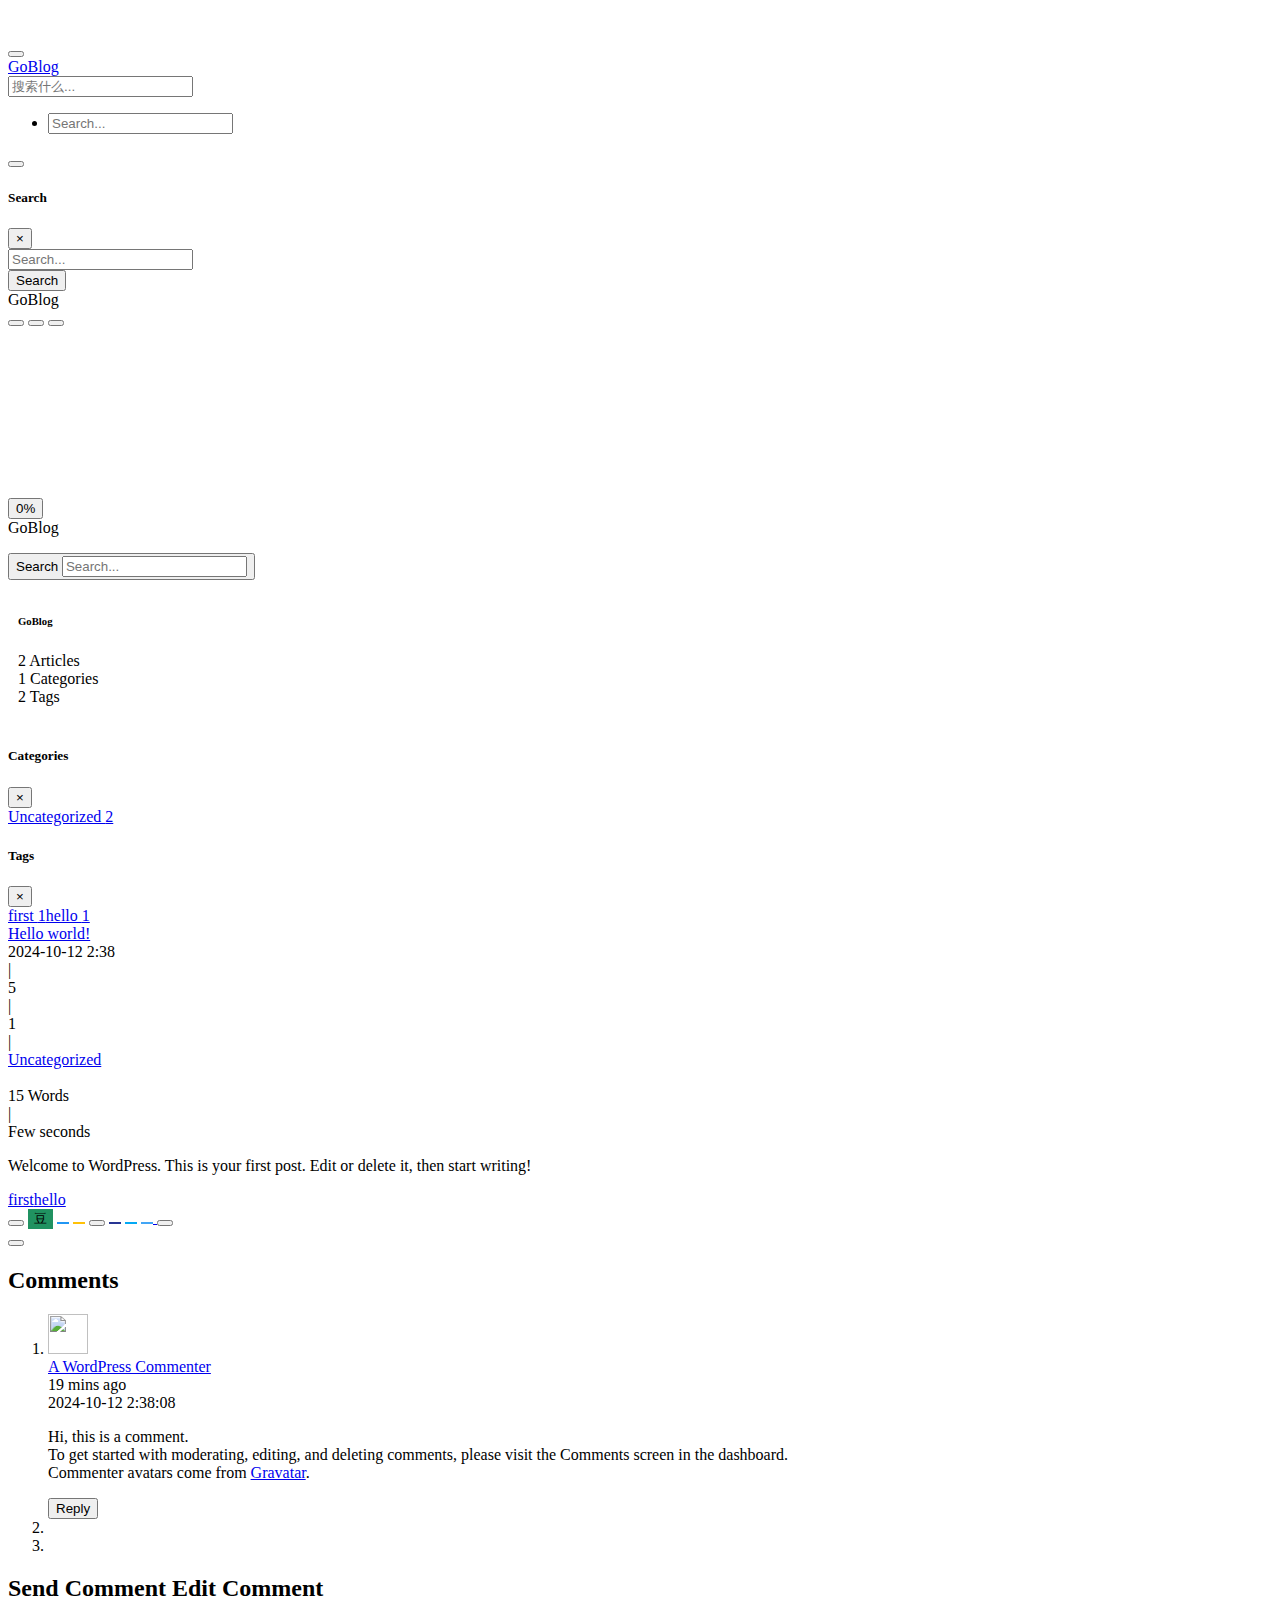
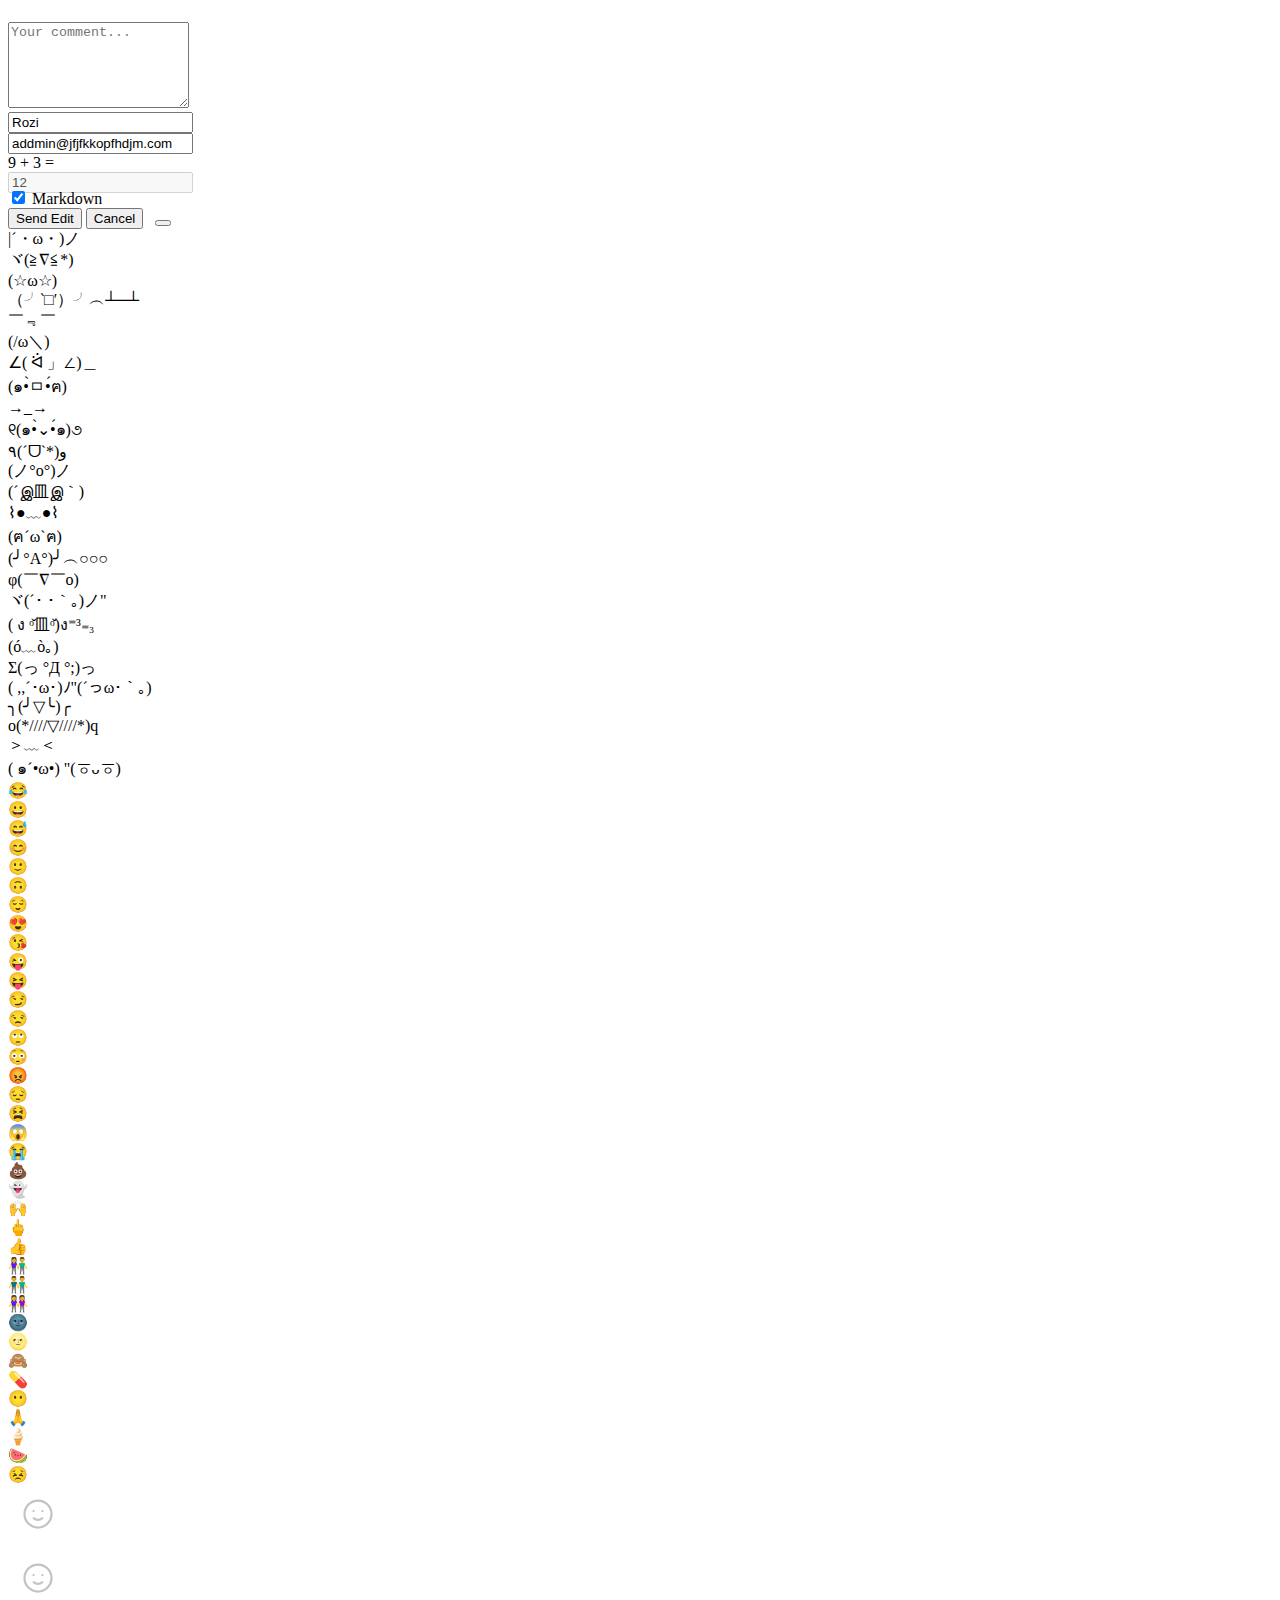
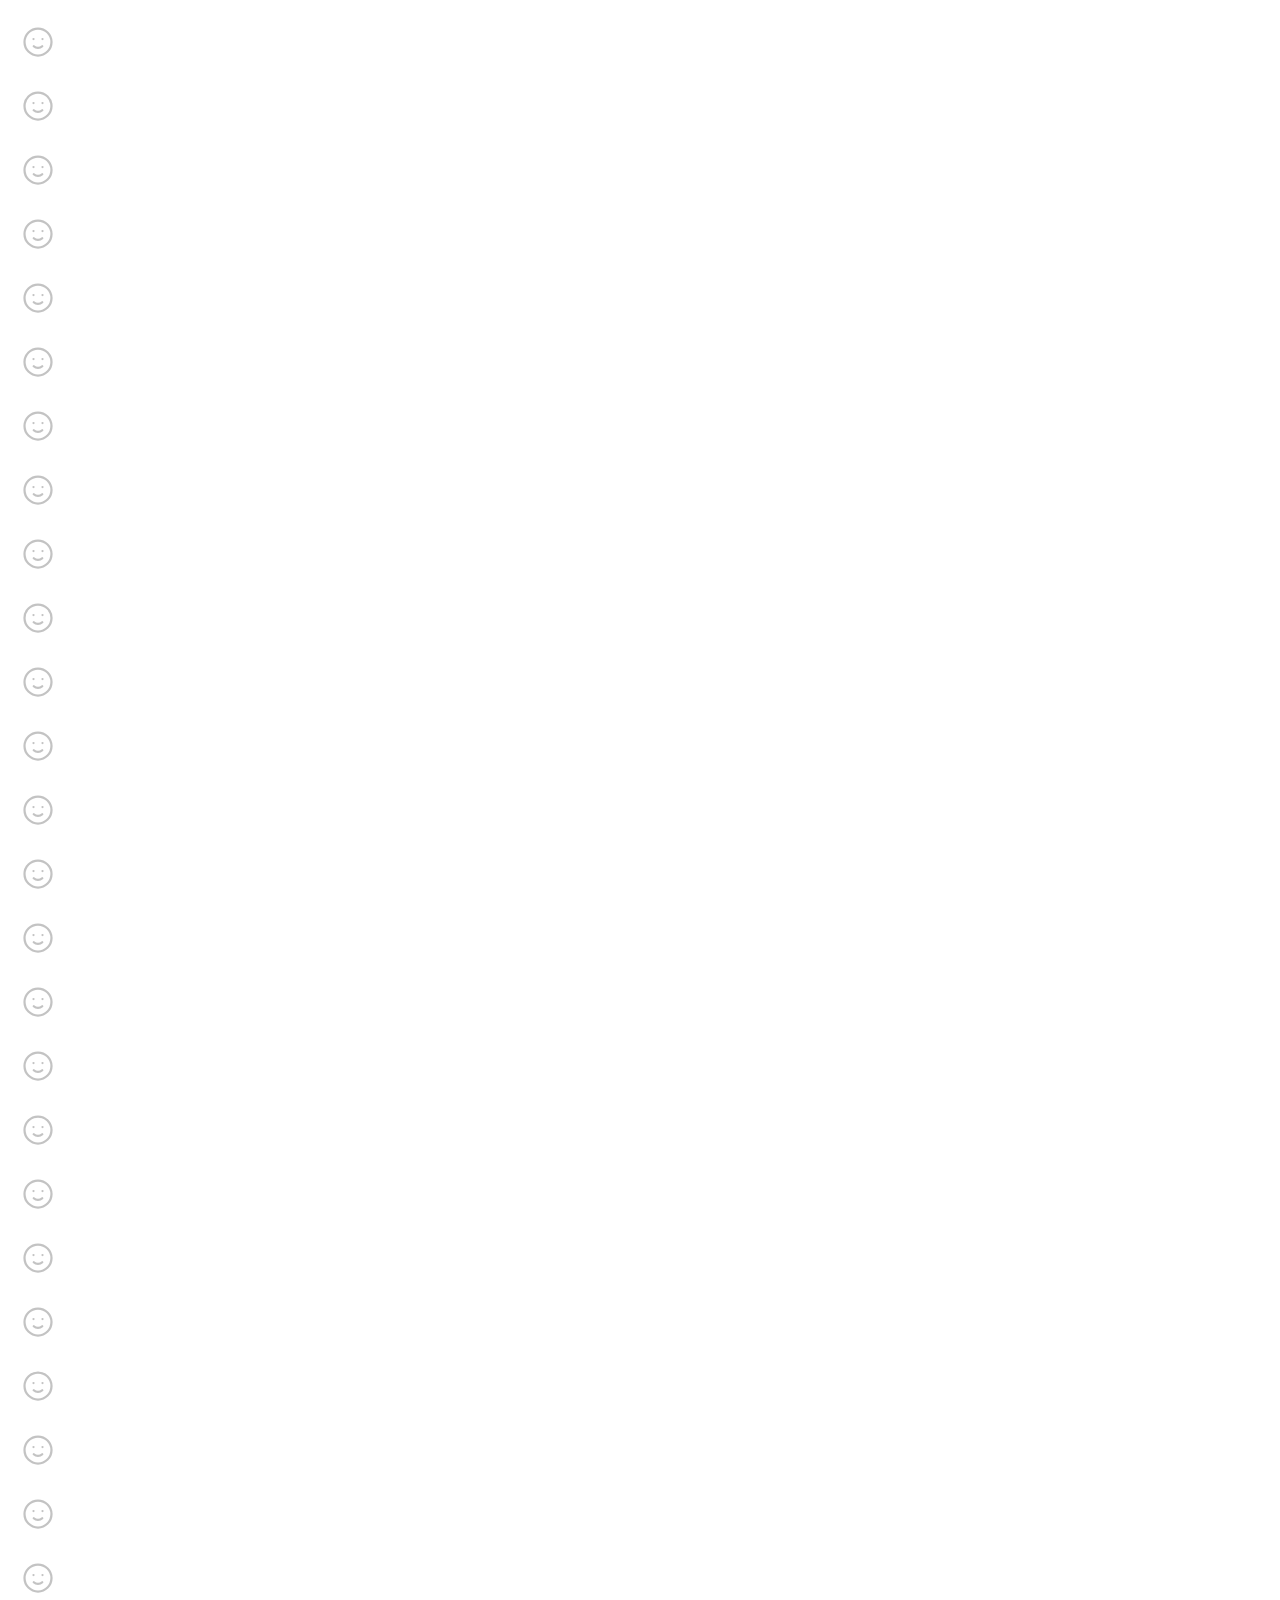
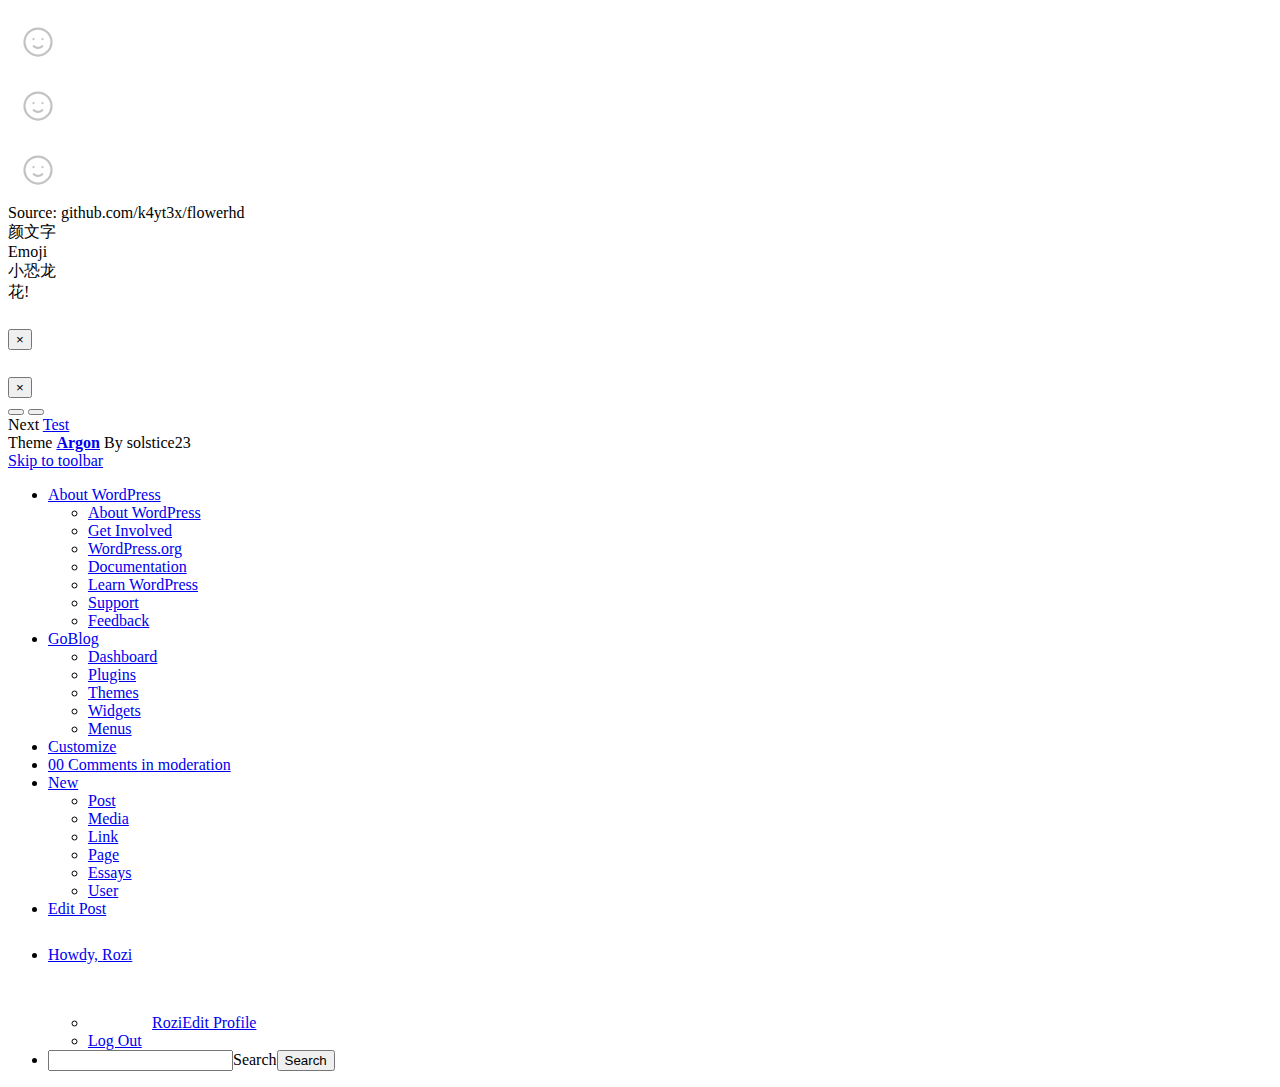
==== hello.html @ ce57e363 "Rename test.html to hello.html" ====
<!DOCTYPE html>
<html lang="en-US" class="no-js article-header-style-default ">
<head>
	<meta charset="UTF-8">
			<meta name="viewport" content="width=device-width, initial-scale=1, maximum-scale=1, user-scalable=no">
		<meta property="og:site_name" content="GoBlog">
	<meta property="og:title" content="Hello world! &#8211; GoBlog">
	<meta property="og:type" content="article">
	<meta property="og:url" content="http://localhost:8080/wordpress/2024/10/12/hello-world">
				<meta name="description" content="Welcome to WordPress. This is your first post. Edit or delete it, then start writing!">
			<meta property="og:description" content="Welcome to WordPress. This is your first post. Edit or delete it, then start writing!">
	
				<meta name="keywords" content="first,hello">
	
	
	<meta name="theme-color" content="#5e72e4">
	<meta name="theme-color-rgb" content="94,114,228">
	<meta name="theme-color-origin" content="#5e72e4">
	<meta name="argon-enable-custom-theme-color" content="true">


	<meta name="theme-card-radius" content="4">
	<meta name="theme-card-radius-origin" content="4">

	<meta name="theme-version" content="1.3.5">

	<link rel="profile" href="http://gmpg.org/xfn/11">
		<link rel="pingback" href="http://localhost:8080/wordpress/xmlrpc.php">
			<title>Hello world! &#8211; GoBlog</title>
<meta name='robots' content='max-image-preview:large' />
<link rel='dns-prefetch' href='//fonts.googleapis.com' />
<link rel="alternate" type="application/rss+xml" title="GoBlog &raquo; Hello world! Comments Feed" href="http://localhost:8080/wordpress/index.php/2024/10/12/hello-world/feed/" />
<script type="text/javascript">
/* <![CDATA[ */
window._wpemojiSettings = {"baseUrl":"https:\/\/s.w.org\/images\/core\/emoji\/15.0.3\/72x72\/","ext":".png","svgUrl":"https:\/\/s.w.org\/images\/core\/emoji\/15.0.3\/svg\/","svgExt":".svg","source":{"concatemoji":"http:\/\/localhost:8080\/wordpress\/wp-includes\/js\/wp-emoji-release.min.js?ver=6.6.2"}};
/*! This file is auto-generated */
!function(i,n){var o,s,e;function c(e){try{var t={supportTests:e,timestamp:(new Date).valueOf()};sessionStorage.setItem(o,JSON.stringify(t))}catch(e){}}function p(e,t,n){e.clearRect(0,0,e.canvas.width,e.canvas.height),e.fillText(t,0,0);var t=new Uint32Array(e.getImageData(0,0,e.canvas.width,e.canvas.height).data),r=(e.clearRect(0,0,e.canvas.width,e.canvas.height),e.fillText(n,0,0),new Uint32Array(e.getImageData(0,0,e.canvas.width,e.canvas.height).data));return t.every(function(e,t){return e===r[t]})}function u(e,t,n){switch(t){case"flag":return n(e,"\ud83c\udff3\ufe0f\u200d\u26a7\ufe0f","\ud83c\udff3\ufe0f\u200b\u26a7\ufe0f")?!1:!n(e,"\ud83c\uddfa\ud83c\uddf3","\ud83c\uddfa\u200b\ud83c\uddf3")&&!n(e,"\ud83c\udff4\udb40\udc67\udb40\udc62\udb40\udc65\udb40\udc6e\udb40\udc67\udb40\udc7f","\ud83c\udff4\u200b\udb40\udc67\u200b\udb40\udc62\u200b\udb40\udc65\u200b\udb40\udc6e\u200b\udb40\udc67\u200b\udb40\udc7f");case"emoji":return!n(e,"\ud83d\udc26\u200d\u2b1b","\ud83d\udc26\u200b\u2b1b")}return!1}function f(e,t,n){var r="undefined"!=typeof WorkerGlobalScope&&self instanceof WorkerGlobalScope?new OffscreenCanvas(300,150):i.createElement("canvas"),a=r.getContext("2d",{willReadFrequently:!0}),o=(a.textBaseline="top",a.font="600 32px Arial",{});return e.forEach(function(e){o[e]=t(a,e,n)}),o}function t(e){var t=i.createElement("script");t.src=e,t.defer=!0,i.head.appendChild(t)}"undefined"!=typeof Promise&&(o="wpEmojiSettingsSupports",s=["flag","emoji"],n.supports={everything:!0,everythingExceptFlag:!0},e=new Promise(function(e){i.addEventListener("DOMContentLoaded",e,{once:!0})}),new Promise(function(t){var n=function(){try{var e=JSON.parse(sessionStorage.getItem(o));if("object"==typeof e&&"number"==typeof e.timestamp&&(new Date).valueOf()<e.timestamp+604800&&"object"==typeof e.supportTests)return e.supportTests}catch(e){}return null}();if(!n){if("undefined"!=typeof Worker&&"undefined"!=typeof OffscreenCanvas&&"undefined"!=typeof URL&&URL.createObjectURL&&"undefined"!=typeof Blob)try{var e="postMessage("+f.toString()+"("+[JSON.stringify(s),u.toString(),p.toString()].join(",")+"));",r=new Blob([e],{type:"text/javascript"}),a=new Worker(URL.createObjectURL(r),{name:"wpTestEmojiSupports"});return void(a.onmessage=function(e){c(n=e.data),a.terminate(),t(n)})}catch(e){}c(n=f(s,u,p))}t(n)}).then(function(e){for(var t in e)n.supports[t]=e[t],n.supports.everything=n.supports.everything&&n.supports[t],"flag"!==t&&(n.supports.everythingExceptFlag=n.supports.everythingExceptFlag&&n.supports[t]);n.supports.everythingExceptFlag=n.supports.everythingExceptFlag&&!n.supports.flag,n.DOMReady=!1,n.readyCallback=function(){n.DOMReady=!0}}).then(function(){return e}).then(function(){var e;n.supports.everything||(n.readyCallback(),(e=n.source||{}).concatemoji?t(e.concatemoji):e.wpemoji&&e.twemoji&&(t(e.twemoji),t(e.wpemoji)))}))}((window,document),window._wpemojiSettings);
/* ]]> */
</script>
<link rel='stylesheet' id='dashicons-css' href='http://localhost:8080/wordpress/wp-includes/css/dashicons.min.css?ver=6.6.2' type='text/css' media='all' />
<link rel='stylesheet' id='admin-bar-css' href='http://localhost:8080/wordpress/wp-includes/css/admin-bar.min.css?ver=6.6.2' type='text/css' media='all' />
<style id='admin-bar-inline-css' type='text/css'>

		@media screen { html { margin-top: 32px !important; } }
		@media screen and ( max-width: 782px ) { html { margin-top: 46px !important; } }
	
@media print { #wpadminbar { display:none; } }
</style>
<link rel='stylesheet' id='argon_css_merged-css' href='http://localhost:8080/wordpress/wp-content/themes/argon-theme-master/assets/argon_css_merged.css?ver=1.3.5' type='text/css' media='all' />
<link rel='stylesheet' id='style-css' href='http://localhost:8080/wordpress/wp-content/themes/argon-theme-master/style.css?ver=1.3.5' type='text/css' media='all' />
<link rel='stylesheet' id='googlefont-css' href='//fonts.googleapis.com/css?family=Open+Sans%3A300%2C400%2C600%2C700%7CNoto+Serif+SC%3A300%2C600&#038;display=swap&#038;ver=6.6.2' type='text/css' media='all' />
<style id='wp-emoji-styles-inline-css' type='text/css'>

	img.wp-smiley, img.emoji {
		display: inline !important;
		border: none !important;
		box-shadow: none !important;
		height: 1em !important;
		width: 1em !important;
		margin: 0 0.07em !important;
		vertical-align: -0.1em !important;
		background: none !important;
		padding: 0 !important;
	}
</style>
<link rel='stylesheet' id='wp-block-library-css' href='http://localhost:8080/wordpress/wp-includes/css/dist/block-library/style.min.css?ver=6.6.2' type='text/css' media='all' />
<style id='classic-theme-styles-inline-css' type='text/css'>
/*! This file is auto-generated */
.wp-block-button__link{color:#fff;background-color:#32373c;border-radius:9999px;box-shadow:none;text-decoration:none;padding:calc(.667em + 2px) calc(1.333em + 2px);font-size:1.125em}.wp-block-file__button{background:#32373c;color:#fff;text-decoration:none}
</style>
<style id='global-styles-inline-css' type='text/css'>
:root{--wp--preset--aspect-ratio--square: 1;--wp--preset--aspect-ratio--4-3: 4/3;--wp--preset--aspect-ratio--3-4: 3/4;--wp--preset--aspect-ratio--3-2: 3/2;--wp--preset--aspect-ratio--2-3: 2/3;--wp--preset--aspect-ratio--16-9: 16/9;--wp--preset--aspect-ratio--9-16: 9/16;--wp--preset--color--black: #000000;--wp--preset--color--cyan-bluish-gray: #abb8c3;--wp--preset--color--white: #ffffff;--wp--preset--color--pale-pink: #f78da7;--wp--preset--color--vivid-red: #cf2e2e;--wp--preset--color--luminous-vivid-orange: #ff6900;--wp--preset--color--luminous-vivid-amber: #fcb900;--wp--preset--color--light-green-cyan: #7bdcb5;--wp--preset--color--vivid-green-cyan: #00d084;--wp--preset--color--pale-cyan-blue: #8ed1fc;--wp--preset--color--vivid-cyan-blue: #0693e3;--wp--preset--color--vivid-purple: #9b51e0;--wp--preset--gradient--vivid-cyan-blue-to-vivid-purple: linear-gradient(135deg,rgba(6,147,227,1) 0%,rgb(155,81,224) 100%);--wp--preset--gradient--light-green-cyan-to-vivid-green-cyan: linear-gradient(135deg,rgb(122,220,180) 0%,rgb(0,208,130) 100%);--wp--preset--gradient--luminous-vivid-amber-to-luminous-vivid-orange: linear-gradient(135deg,rgba(252,185,0,1) 0%,rgba(255,105,0,1) 100%);--wp--preset--gradient--luminous-vivid-orange-to-vivid-red: linear-gradient(135deg,rgba(255,105,0,1) 0%,rgb(207,46,46) 100%);--wp--preset--gradient--very-light-gray-to-cyan-bluish-gray: linear-gradient(135deg,rgb(238,238,238) 0%,rgb(169,184,195) 100%);--wp--preset--gradient--cool-to-warm-spectrum: linear-gradient(135deg,rgb(74,234,220) 0%,rgb(151,120,209) 20%,rgb(207,42,186) 40%,rgb(238,44,130) 60%,rgb(251,105,98) 80%,rgb(254,248,76) 100%);--wp--preset--gradient--blush-light-purple: linear-gradient(135deg,rgb(255,206,236) 0%,rgb(152,150,240) 100%);--wp--preset--gradient--blush-bordeaux: linear-gradient(135deg,rgb(254,205,165) 0%,rgb(254,45,45) 50%,rgb(107,0,62) 100%);--wp--preset--gradient--luminous-dusk: linear-gradient(135deg,rgb(255,203,112) 0%,rgb(199,81,192) 50%,rgb(65,88,208) 100%);--wp--preset--gradient--pale-ocean: linear-gradient(135deg,rgb(255,245,203) 0%,rgb(182,227,212) 50%,rgb(51,167,181) 100%);--wp--preset--gradient--electric-grass: linear-gradient(135deg,rgb(202,248,128) 0%,rgb(113,206,126) 100%);--wp--preset--gradient--midnight: linear-gradient(135deg,rgb(2,3,129) 0%,rgb(40,116,252) 100%);--wp--preset--font-size--small: 13px;--wp--preset--font-size--medium: 20px;--wp--preset--font-size--large: 36px;--wp--preset--font-size--x-large: 42px;--wp--preset--spacing--20: 0.44rem;--wp--preset--spacing--30: 0.67rem;--wp--preset--spacing--40: 1rem;--wp--preset--spacing--50: 1.5rem;--wp--preset--spacing--60: 2.25rem;--wp--preset--spacing--70: 3.38rem;--wp--preset--spacing--80: 5.06rem;--wp--preset--shadow--natural: 6px 6px 9px rgba(0, 0, 0, 0.2);--wp--preset--shadow--deep: 12px 12px 50px rgba(0, 0, 0, 0.4);--wp--preset--shadow--sharp: 6px 6px 0px rgba(0, 0, 0, 0.2);--wp--preset--shadow--outlined: 6px 6px 0px -3px rgba(255, 255, 255, 1), 6px 6px rgba(0, 0, 0, 1);--wp--preset--shadow--crisp: 6px 6px 0px rgba(0, 0, 0, 1);}:where(.is-layout-flex){gap: 0.5em;}:where(.is-layout-grid){gap: 0.5em;}body .is-layout-flex{display: flex;}.is-layout-flex{flex-wrap: wrap;align-items: center;}.is-layout-flex > :is(*, div){margin: 0;}body .is-layout-grid{display: grid;}.is-layout-grid > :is(*, div){margin: 0;}:where(.wp-block-columns.is-layout-flex){gap: 2em;}:where(.wp-block-columns.is-layout-grid){gap: 2em;}:where(.wp-block-post-template.is-layout-flex){gap: 1.25em;}:where(.wp-block-post-template.is-layout-grid){gap: 1.25em;}.has-black-color{color: var(--wp--preset--color--black) !important;}.has-cyan-bluish-gray-color{color: var(--wp--preset--color--cyan-bluish-gray) !important;}.has-white-color{color: var(--wp--preset--color--white) !important;}.has-pale-pink-color{color: var(--wp--preset--color--pale-pink) !important;}.has-vivid-red-color{color: var(--wp--preset--color--vivid-red) !important;}.has-luminous-vivid-orange-color{color: var(--wp--preset--color--luminous-vivid-orange) !important;}.has-luminous-vivid-amber-color{color: var(--wp--preset--color--luminous-vivid-amber) !important;}.has-light-green-cyan-color{color: var(--wp--preset--color--light-green-cyan) !important;}.has-vivid-green-cyan-color{color: var(--wp--preset--color--vivid-green-cyan) !important;}.has-pale-cyan-blue-color{color: var(--wp--preset--color--pale-cyan-blue) !important;}.has-vivid-cyan-blue-color{color: var(--wp--preset--color--vivid-cyan-blue) !important;}.has-vivid-purple-color{color: var(--wp--preset--color--vivid-purple) !important;}.has-black-background-color{background-color: var(--wp--preset--color--black) !important;}.has-cyan-bluish-gray-background-color{background-color: var(--wp--preset--color--cyan-bluish-gray) !important;}.has-white-background-color{background-color: var(--wp--preset--color--white) !important;}.has-pale-pink-background-color{background-color: var(--wp--preset--color--pale-pink) !important;}.has-vivid-red-background-color{background-color: var(--wp--preset--color--vivid-red) !important;}.has-luminous-vivid-orange-background-color{background-color: var(--wp--preset--color--luminous-vivid-orange) !important;}.has-luminous-vivid-amber-background-color{background-color: var(--wp--preset--color--luminous-vivid-amber) !important;}.has-light-green-cyan-background-color{background-color: var(--wp--preset--color--light-green-cyan) !important;}.has-vivid-green-cyan-background-color{background-color: var(--wp--preset--color--vivid-green-cyan) !important;}.has-pale-cyan-blue-background-color{background-color: var(--wp--preset--color--pale-cyan-blue) !important;}.has-vivid-cyan-blue-background-color{background-color: var(--wp--preset--color--vivid-cyan-blue) !important;}.has-vivid-purple-background-color{background-color: var(--wp--preset--color--vivid-purple) !important;}.has-black-border-color{border-color: var(--wp--preset--color--black) !important;}.has-cyan-bluish-gray-border-color{border-color: var(--wp--preset--color--cyan-bluish-gray) !important;}.has-white-border-color{border-color: var(--wp--preset--color--white) !important;}.has-pale-pink-border-color{border-color: var(--wp--preset--color--pale-pink) !important;}.has-vivid-red-border-color{border-color: var(--wp--preset--color--vivid-red) !important;}.has-luminous-vivid-orange-border-color{border-color: var(--wp--preset--color--luminous-vivid-orange) !important;}.has-luminous-vivid-amber-border-color{border-color: var(--wp--preset--color--luminous-vivid-amber) !important;}.has-light-green-cyan-border-color{border-color: var(--wp--preset--color--light-green-cyan) !important;}.has-vivid-green-cyan-border-color{border-color: var(--wp--preset--color--vivid-green-cyan) !important;}.has-pale-cyan-blue-border-color{border-color: var(--wp--preset--color--pale-cyan-blue) !important;}.has-vivid-cyan-blue-border-color{border-color: var(--wp--preset--color--vivid-cyan-blue) !important;}.has-vivid-purple-border-color{border-color: var(--wp--preset--color--vivid-purple) !important;}.has-vivid-cyan-blue-to-vivid-purple-gradient-background{background: var(--wp--preset--gradient--vivid-cyan-blue-to-vivid-purple) !important;}.has-light-green-cyan-to-vivid-green-cyan-gradient-background{background: var(--wp--preset--gradient--light-green-cyan-to-vivid-green-cyan) !important;}.has-luminous-vivid-amber-to-luminous-vivid-orange-gradient-background{background: var(--wp--preset--gradient--luminous-vivid-amber-to-luminous-vivid-orange) !important;}.has-luminous-vivid-orange-to-vivid-red-gradient-background{background: var(--wp--preset--gradient--luminous-vivid-orange-to-vivid-red) !important;}.has-very-light-gray-to-cyan-bluish-gray-gradient-background{background: var(--wp--preset--gradient--very-light-gray-to-cyan-bluish-gray) !important;}.has-cool-to-warm-spectrum-gradient-background{background: var(--wp--preset--gradient--cool-to-warm-spectrum) !important;}.has-blush-light-purple-gradient-background{background: var(--wp--preset--gradient--blush-light-purple) !important;}.has-blush-bordeaux-gradient-background{background: var(--wp--preset--gradient--blush-bordeaux) !important;}.has-luminous-dusk-gradient-background{background: var(--wp--preset--gradient--luminous-dusk) !important;}.has-pale-ocean-gradient-background{background: var(--wp--preset--gradient--pale-ocean) !important;}.has-electric-grass-gradient-background{background: var(--wp--preset--gradient--electric-grass) !important;}.has-midnight-gradient-background{background: var(--wp--preset--gradient--midnight) !important;}.has-small-font-size{font-size: var(--wp--preset--font-size--small) !important;}.has-medium-font-size{font-size: var(--wp--preset--font-size--medium) !important;}.has-large-font-size{font-size: var(--wp--preset--font-size--large) !important;}.has-x-large-font-size{font-size: var(--wp--preset--font-size--x-large) !important;}
:where(.wp-block-post-template.is-layout-flex){gap: 1.25em;}:where(.wp-block-post-template.is-layout-grid){gap: 1.25em;}
:where(.wp-block-columns.is-layout-flex){gap: 2em;}:where(.wp-block-columns.is-layout-grid){gap: 2em;}
:root :where(.wp-block-pullquote){font-size: 1.5em;line-height: 1.6;}
</style>
<script type="text/javascript" src="http://localhost:8080/wordpress/wp-content/themes/argon-theme-master/assets/argon_js_merged.js?ver=1.3.5" id="argon_js_merged-js"></script>
<script type="text/javascript" src="http://localhost:8080/wordpress/wp-content/themes/argon-theme-master/assets/js/argon.min.js?ver=1.3.5" id="argonjs-js"></script>
<link rel="https://api.w.org/" href="http://localhost:8080/wordpress/index.php/wp-json/" /><link rel="alternate" title="JSON" type="application/json" href="http://localhost:8080/wordpress/index.php/wp-json/wp/v2/posts/1" /><link rel="EditURI" type="application/rsd+xml" title="RSD" href="http://localhost:8080/wordpress/xmlrpc.php?rsd" />
<meta name="generator" content="WordPress 6.6.2" />
<link rel="canonical" href="http://localhost:8080/wordpress/index.php/2024/10/12/hello-world/" />
<link rel='shortlink' href='http://localhost:8080/wordpress/?p=1' />
<link rel="alternate" title="oEmbed (JSON)" type="application/json+oembed" href="http://localhost:8080/wordpress/index.php/wp-json/oembed/1.0/embed?url=http%3A%2F%2Flocalhost%3A8080%2Fwordpress%2Findex.php%2F2024%2F10%2F12%2Fhello-world%2F" />
<link rel="alternate" title="oEmbed (XML)" type="text/xml+oembed" href="http://localhost:8080/wordpress/index.php/wp-json/oembed/1.0/embed?url=http%3A%2F%2Flocalhost%3A8080%2Fwordpress%2Findex.php%2F2024%2F10%2F12%2Fhello-world%2F&#038;format=xml" />
		<script>
		document.documentElement.classList.remove("no-js");
		var argonConfig = {
			wp_path: "/",
			language: "en_US",
			dateFormat: "YMD",
							zoomify: false,
						pangu: "false",
							lazyload: {
					threshold: 800,
					effect: "fadeIn"
				},
						fold_long_comments: false,
			fold_long_shuoshuo: false,
			disable_pjax: false,
			pjax_animation_durtion: 600,
			headroom: "false",
			waterflow_columns: "1",
			code_highlight: {
				enable: false,
				hide_linenumber: false,
				transparent_linenumber: false,
				break_line: false			}
		}
	</script>
	<script>
		var darkmodeAutoSwitch = "false";
		function setDarkmode(enable){
			if (enable == true){
				$("html").addClass("darkmode");
			}else{
				$("html").removeClass("darkmode");
			}
			$(window).trigger("scroll");
		}
		function toggleDarkmode(){
			if ($("html").hasClass("darkmode")){
				setDarkmode(false);
				sessionStorage.setItem("Argon_Enable_Dark_Mode", "false");
			}else{
				setDarkmode(true);
				sessionStorage.setItem("Argon_Enable_Dark_Mode", "true");
			}
		}
		if (sessionStorage.getItem("Argon_Enable_Dark_Mode") == "true"){
			setDarkmode(true);
		}
		function toggleDarkmodeByPrefersColorScheme(media){
			if (sessionStorage.getItem('Argon_Enable_Dark_Mode') == "false" || sessionStorage.getItem('Argon_Enable_Dark_Mode') == "true"){
				return;
			}
			if (media.matches){
				setDarkmode(true);
			}else{
				setDarkmode(false);
			}
		}
		function toggleDarkmodeByTime(){
			if (sessionStorage.getItem('Argon_Enable_Dark_Mode') == "false" || sessionStorage.getItem('Argon_Enable_Dark_Mode') == "true"){
				return;
			}
			let hour = new Date().getHours();
			if (hour < 7 || hour >= 22){
				setDarkmode(true);
			}else{
				setDarkmode(false);
			}
		}
		if (darkmodeAutoSwitch == 'system'){
			var darkmodeMediaQuery = window.matchMedia("(prefers-color-scheme: dark)");
			darkmodeMediaQuery.addListener(toggleDarkmodeByPrefersColorScheme);
			toggleDarkmodeByPrefersColorScheme(darkmodeMediaQuery);
		}
		if (darkmodeAutoSwitch == 'time'){
			toggleDarkmodeByTime();
		}
		if (darkmodeAutoSwitch == 'alwayson'){
			setDarkmode(true);
		}

		function toggleAmoledDarkMode(){
			$("html").toggleClass("amoled-dark");
			if ($("html").hasClass("amoled-dark")){
				localStorage.setItem("Argon_Enable_Amoled_Dark_Mode", "true");
			}else{
				localStorage.setItem("Argon_Enable_Amoled_Dark_Mode", "false");
			}
		}
		if (localStorage.getItem("Argon_Enable_Amoled_Dark_Mode") == "true"){
			$("html").addClass("amoled-dark");
		}else if (localStorage.getItem("Argon_Enable_Amoled_Dark_Mode") == "false"){
			$("html").removeClass("amoled-dark");
		}
	</script>
	<script>
		if (navigator.userAgent.indexOf("Safari") !== -1 && navigator.userAgent.indexOf("Chrome") === -1){
			$("html").addClass("using-safari");
		}
	</script>

			<script src="http://localhost:8080/wordpress/wp-content/themes/argon-theme-master/assets/vendor/smoothscroll/smoothscroll1.js"></script>
	</head>


<style id="themecolor_css">
		:root{
		--themecolor: #5e72e4;
		--themecolor-R: 94;
		--themecolor-G: 114;
		--themecolor-B: 228;
		--themecolor-H: 231;
		--themecolor-S: 71;
		--themecolor-L: 63;
	}
</style>
<style id="theme_cardradius_css">
	:root{
		--card-radius: 4px;
	}
</style>

<body class="post-template-default single single-post postid-1 single-format-standard logged-in admin-bar no-customize-support">
<div id="toolbar">
	<header class="header-global">
		<nav id="navbar-main" class="navbar navbar-main navbar-expand-lg navbar-transparent navbar-light bg-primary headroom--not-bottom headroom--not-top headroom--pinned">
			<div class="container">
				<button id="open_sidebar" class="navbar-toggler" type="button" aria-expanded="false" aria-label="Toggle sidebar">
					<span class="navbar-toggler-icon"></span>
				</button>
				<div class="navbar-brand mr-0">
															<a class="navbar-brand navbar-title" href="http://localhost:8080/wordpress">GoBlog</a>
				</div>
				<div class="navbar-collapse collapse" id="navbar_global">
					<div class="navbar-collapse-header">
						<div class="row" style="display: none;">
							<div class="col-6 collapse-brand"></div>
							<div class="col-6 collapse-close">
								<button type="button" class="navbar-toggler" data-toggle="collapse" data-target="#navbar_global" aria-controls="navbar_global" aria-expanded="false" aria-label="Toggle navigation">
									<span></span>
									<span></span>
								</button>
							</div>
						</div>
						<div class="input-group input-group-alternative">
							<div class="input-group-prepend">
								<span class="input-group-text"><i class="fa fa-search"></i></span>
							</div>
							<input id="navbar_search_input_mobile" class="form-control" placeholder="搜索什么..." type="text" autocomplete="off">
						</div>
					</div>
										<ul class="navbar-nav align-items-lg-center ml-lg-auto">
						<li id="navbar_search_container" class="nav-item" data-toggle="modal">
							<div id="navbar_search_input_container">
								<div class="input-group input-group-alternative">
									<div class="input-group-prepend">
										<span class="input-group-text"><i class="fa fa-search"></i></span>
									</div>
									<input id="navbar_search_input" class="form-control" placeholder="Search..." type="text" autocomplete="off">
								</div>
							</div>
						</li>
					</ul>
				</div>
				<div id="navbar_menu_mask" data-toggle="collapse" data-target="#navbar_global"></div>
				<button class="navbar-toggler" type="button" data-toggle="collapse" data-target="#navbar_global" aria-controls="navbar_global" aria-expanded="false" aria-label="Toggle navigation">
					<span class="navbar-toggler-icon navbar-toggler-searcg-icon"></span>
				</button>
			</div>
		</nav>
	</header>
</div>
<div class="modal fade" id="argon_search_modal" tabindex="-1" role="dialog" aria-labelledby="" aria-hidden="true">
	<div class="modal-dialog modal-dialog-centered modal-sm" role="document">
		<div class="modal-content">
			<div class="modal-header">
				<h5 class="modal-title">Search</h5>
				<button type="button" class="close" data-dismiss="modal" aria-label="Close">
					<span aria-hidden="true">&times;</span>
				</button>
			</div>
			<div class="modal-body">
				<form id="argon_serach_form" method="get" action="http://localhost:8080/wordpress">
	<div class="form-group mb-3">
		<div class="input-group input-group-alternative">
			<div class="input-group-prepend">
				<span class="input-group-text"><i class="fa fa-search"></i></span>
			</div>
			<input name="s" class="form-control" placeholder="Search..." type="text"  autocomplete="off" >
		</div>
	</div>
	<div class="text-center">
		<button onclick="if($('#argon_serach_form input[name=\'s\']').val() != '') {document.getElementById('argon_serach_form').submit();}" type="button" class="btn btn-primary">Search</button>
	</div>
</form>			</div>
		</div>
	</div>
</div>
<!--Banner-->
<section id="banner" class="banner section section-lg section-shaped">
	<div class="shape shape-style-1 shape-primary">
		<span></span>
		<span></span>
		<span></span>
		<span></span>
		<span></span>
		<span></span>
		<span></span>
		<span></span>
		<span></span>
	</div>

		<div id="banner_container" class="banner-container container text-center">
					<div class="banner-title text-white"><span class="banner-title-inner">GoBlog</span>
			</div>
			</div>
		</section>



<div id="float_action_buttons" class="float-action-buttons fabtns-unloaded">
	<button id="fabtn_toggle_sides" class="btn btn-icon btn-neutral fabtn shadow-sm" type="button" aria-hidden="true" tooltip-move-to-left="Move To Left" tooltip-move-to-right="Move To Right">
		<span class="btn-inner--icon fabtn-show-on-right"><i class="fa fa-caret-left"></i></span>
		<span class="btn-inner--icon fabtn-show-on-left"><i class="fa fa-caret-right"></i></span>
	</button>
	<button id="fabtn_back_to_top" class="btn btn-icon btn-neutral fabtn shadow-sm" type="button" aria-label="Back To Top" tooltip="Back To Top">
		<span class="btn-inner--icon"><i class="fa fa-angle-up"></i></span>
	</button>
	<button id="fabtn_go_to_comment" class="btn btn-icon btn-neutral fabtn shadow-sm d-none" type="button"  style='display: none;' aria-label="Comment" tooltip="Comments">
		<span class="btn-inner--icon"><i class="fa fa-comment-o"></i></span>
	</button>
	<button id="fabtn_toggle_darkmode" class="btn btn-icon btn-neutral fabtn shadow-sm" type="button"  style='display: none;' aria-label="Toggle Darkmode" tooltip-darkmode="Dark Mode" tooltip-blackmode="Black Mode" tooltip-lightmode="Light Mode">
		<span class="btn-inner--icon"><i class="fa fa-moon-o"></i><i class='fa fa-lightbulb-o'></i></span>
	</button>
	<button id="fabtn_toggle_blog_settings_popup" class="btn btn-icon btn-neutral fabtn shadow-sm" type="button"  aria-label="Open Blog Settings Menu" tooltip="Settings">
		<span class="btn-inner--icon"><i class="fa fa-cog"></i></span>
	</button>
	<div id="fabtn_blog_settings_popup" class="card shadow-sm" style="opacity: 0;" aria-hidden="true">
		<div id="close_blog_settings"><i class="fa fa-close"></i></div>
		<div class="blog-setting-item mt-3">
			<div style="transform: translateY(-4px);"><div id="blog_setting_toggle_darkmode_and_amoledarkmode" tooltip-switch-to-darkmode="Switch To Dark Mode" tooltip-switch-to-blackmode="Switch To Black Mode"><span>Dark Mode</span><span>Black Mode</span></div></div>
			<div style="flex: 1;"></div>
			<label id="blog_setting_darkmode_switch" class="custom-toggle">
				<span class="custom-toggle-slider rounded-circle"></span>
			</label>
		</div>
		<div class="blog-setting-item mt-3">
			<div style="flex: 1;">Font</div>
			<div>
				<button id="blog_setting_font_sans_serif" type="button" class="blog-setting-font btn btn-outline-primary blog-setting-selector-left">Sans Serif</button><button id="blog_setting_font_serif" type="button" class="blog-setting-font btn btn-outline-primary blog-setting-selector-right">Serif</button>
			</div>
		</div>
		<div class="blog-setting-item mt-3">
			<div style="flex: 1;">Shadow</div>
			<div>
				<button id="blog_setting_shadow_small" type="button" class="blog-setting-shadow btn btn-outline-primary blog-setting-selector-left">Small</button><button id="blog_setting_shadow_big" type="button" class="blog-setting-shadow btn btn-outline-primary blog-setting-selector-right">Large</button>
			</div>
		</div>
		<div class="blog-setting-item mt-3 mb-3">
			<div style="flex: 1;">Filter</div>
			<div id="blog_setting_filters" class="ml-3">
				<button id="blog_setting_filter_off" type="button" class="blog-setting-filter-btn ml-0" filter-name="off">Disabled</button>
				<button id="blog_setting_filter_sunset" type="button" class="blog-setting-filter-btn" filter-name="sunset">Sunset</button>
				<button id="blog_setting_filter_darkness" type="button" class="blog-setting-filter-btn" filter-name="darkness">Brightless</button>
				<button id="blog_setting_filter_grayscale" type="button" class="blog-setting-filter-btn" filter-name="grayscale">Greyscale</button>
			</div>
		</div>
		<div class="blog-setting-item mb-3">
			<div id="blog_setting_card_radius_to_default" style="cursor: pointer;" tooltip="Set To Default">Radius</div>
			<div style="flex: 1;margin-left: 20px;margin-right: 8px;transform: translateY(2px);">
				<div id="blog_setting_card_radius"></div>
			</div>
		</div>
					<div class="blog-setting-item mt-1 mb-3">
				<div style="flex: 1;">Theme Color</div>
				<div id="theme-color-picker" class="ml-3"></div>
			</div>
			</div>
	<button id="fabtn_reading_progress" class="btn btn-icon btn-neutral fabtn shadow-sm" type="button" aria-hidden="true" tooltip="Reading Progress">
		<div id="fabtn_reading_progress_bar" style="width: 0%;"></div>
		<span id="fabtn_reading_progress_details">0%</span>
	</button>
</div>

<div id="content" class="site-content">

<div class="page-information-card-container"></div>

<div id="sidebar_mask"></div>
<aside id="leftbar" class="leftbar widget-area" role="complementary">
				<div id="leftbar_part1" class="widget widget_search card bg-white shadow-sm border-0">
			<div class="leftbar-banner card-body">
				<span class="leftbar-banner-title text-white">GoBlog</span>

								
			</div>

			<ul id='leftbar_part1_menu' class='leftbar-menu'></ul>			<div class="card-body text-center leftbar-search-button">
				<button id="leftbar_search_container" class="btn btn-secondary btn-lg active btn-sm btn-block border-0" role="button">
					<i class="menu-item-icon fa fa-search mr-0"></i> Search					<input id="leftbar_search_input" type="text" placeholder="Search..." class="form-control form-control-alternative" autocomplete="off">
				</button>
			</div>
		</div>
		<div id="leftbar_part2" class="widget widget_search card bg-white shadow-sm border-0">
			<div id="leftbar_part2_inner" class="card-body">
								<div class="nav-wrapper" style="padding-top: 5px; display:none;">
	                <ul class="nav nav-pills nav-fill" role="tablist">
												<li class="nav-item sidebar-tab-switcher">
							<a class="active show" id="leftbar_tab_overview_btn" data-toggle="tab" href="#leftbar_tab_overview" role="tab" aria-controls="leftbar_tab_overview" no-pjax>Site</a>
						</li>
							                </ul>
				</div>
				<div>
					<div class="tab-content" style="padding: 10px 10px 0 10px;">
												<div class="tab-pane fade text-center active show" id="leftbar_tab_overview" role="tabpanel" aria-labelledby="leftbar_tab_overview_btn">
							<div id="leftbar_overview_author_image" style="background-image: url([data-uri])" class="rounded-circle shadow-sm" alt="avatar"></div>
							<h6 id="leftbar_overview_author_name">GoBlog</h6>
														<nav class="site-state">
								<div class="site-state-item site-state-posts">
									<a  style="cursor: default;">
										<span class="site-state-item-count">2</span>
										<span class="site-state-item-name">Articles</span>
									</a>
								</div>
								<div class="site-state-item site-state-categories">
									<a data-toggle="modal" data-target="#blog_categories">
										<span class="site-state-item-count">1</span>
										<span class="site-state-item-name">Categories</span>
									</a>
								</div>      
								<div class="site-state-item site-state-tags">
									<a data-toggle="modal" data-target="#blog_tags">
										<span class="site-state-item-count">2</span>
										<span class="site-state-item-name">Tags</span>
									</a>
								</div>
							</nav>
														<div style='height: 20px;'></div>													</div>
											</div>
				</div>
			</div>
		</div>
</aside>
<div class="modal fade" id="blog_categories" tabindex="-1" role="dialog" aria-labelledby="" aria-hidden="true">
	<div class="modal-dialog modal-dialog-centered">
		<div class="modal-content">
			<div class="modal-header">
				<h5 class="modal-title">Categories</h5>
				<button type="button" class="close" data-dismiss="modal" aria-label="Close">
					<span aria-hidden="true">&times;</span>
				</button>
			</div>
			<div class="modal-body">
				<a href=http://localhost:8080/wordpress/index.php/category/uncategorized/ class='badge badge-secondary tag'>Uncategorized <span class='tag-num'>2</span></a>			</div>
		</div>
	</div>
</div>
<div class="modal fade" id="blog_tags" tabindex="-1" role="dialog" aria-labelledby="" aria-hidden="true">
	<div class="modal-dialog modal-dialog-centered">
		<div class="modal-content">
			<div class="modal-header">
				<h5 class="modal-title">Tags</h5>
				<button type="button" class="close" data-dismiss="modal" aria-label="Close">
					<span aria-hidden="true">&times;</span>
				</button>
			</div>
			<div class="modal-body">
				<a href=http://localhost:8080/wordpress/index.php/tag/first/ class='badge badge-secondary tag'>first <span class='tag-num'>1</span></a><a href=http://localhost:8080/wordpress/index.php/tag/hello/ class='badge badge-secondary tag'>hello <span class='tag-num'>1</span></a>			</div>
		</div>
	</div>
</div>

<div id="primary" class="content-area">
	<main id="main" class="site-main" role="main">
		<article class="post post-full card bg-white shadow-sm border-0" id="post-1" class="post-1 post type-post status-publish format-standard hentry category-uncategorized tag-first tag-hello">
	<header class="post-header text-center">
				<a class="post-title" href="http://localhost:8080/wordpress/index.php/2024/10/12/hello-world/">Hello world!</a>
		<div class="post-meta">
			<div class="post-meta-detail post-meta-detail-time">
					<i class="fa fa-clock-o" aria-hidden="true"></i>
					<time title="Posted at 2024-10-12 2:38:08 | Edited at 2024-10-12 2:51:59">2024-10-12 2:38
					</time>
				</div> <div class="post-meta-devide">|</div> <div class="post-meta-detail post-meta-detail-views">
					<i class="fa fa-eye" aria-hidden="true"></i> 5</div> <div class="post-meta-devide">|</div> <div class="post-meta-detail post-meta-detail-comments">
					<i class="fa fa-comments-o" aria-hidden="true"></i> 1</div> <div class="post-meta-devide">|</div> <div class="post-meta-detail post-meta-detail-categories">
				<i class="fa fa-bookmark-o" aria-hidden="true"></i> <a href="http://localhost:8080/wordpress/index.php/category/uncategorized/" target="_blank" class="post-meta-detail-catagory-link">Uncategorized</a></div>			</br><div class="post-meta-detail post-meta-detail-words">
		<i class="fa fa-file-word-o" aria-hidden="true"></i><span> 15 Words</span>
		</div>
		<div class="post-meta-devide">|</div>
		<div class="post-meta-detail post-meta-detail-words">
			<i class="fa fa-hourglass-end" aria-hidden="true"></i>
			Few seconds
		</div>
			</div>
			</header>

	<div class="post-content" id="post_content">
		
<p>Welcome to WordPress. This is your first post. Edit or delete it, then start writing!</p>
	</div>

	
	
	
			<div class="post-tags">
			<i class="fa fa-tags" aria-hidden="true"></i>
			<a href='http://localhost:8080/wordpress/index.php/tag/first/' target='_blank' class='tag badge badge-secondary post-meta-detail-tag'>first</a><a href='http://localhost:8080/wordpress/index.php/tag/hello/' target='_blank' class='tag badge badge-secondary post-meta-detail-tag'>hello</a>		</div>
	</article>
<div id="share_container">
	<div id="share" data-initialized="true">
						<a class="no-pjax icon-wechat" tooltip="Share to Wechat">
				<button class="btn btn-icon btn-success">
					<span class="btn-inner--icon"><i class="fa fa-weixin"></i></span>
				</button>
			</a>
			<a target="_blank" class="no-pjax icon-douban" tooltip="Share To Douban">
				<button class="btn btn-icon btn-primary" style="background: #209261;border: none;">
					<span aria-hidden="true">豆</span>
				</button>
			</a>
			<a target="_blank" class="no-pjax icon-qq" tooltip="Share To QQ">
				<button class="btn btn-icon btn-primary" style="background: #2196f3;border: none;">
					<span class="btn-inner--icon"><i class="fa fa-qq"></i></span>
				</button>
			</a>
			<a target="_blank" class="no-pjax icon-qzone" tooltip="Share To Qzone">
				<button class="btn btn-icon btn-primary" style="background: #ffc107;border: none;">
					<span class="btn-inner--icon"><i class="fa fa-star"></i></span>
				</button>
			</a>
			<a target="_blank" class="no-pjax icon-weibo" tooltip="Share to Weibo">
				<button class="btn btn-icon btn-warning">
					<span class="btn-inner--icon"><i class="fa fa-weibo"></i></span>
				</button>
			</a>
				<a target="_blank" class="no-pjax icon-facebook" tooltip="Share To Facebook">
			<button class="btn btn-icon btn-primary" style="background: #283593;border: none;">
				<span class="btn-inner--icon"><i class="fa fa-facebook"></i></span>
			</button>
		</a>
		<a target="_blank" class="no-pjax icon-twitter" tooltip="Share To Twitter">
			<button class="btn btn-icon btn-primary" style="background: #03a9f4;border: none;">
				<span class="btn-inner--icon"><i class="fa fa-twitter"></i></span>
			</button>
		</a>
		<a target="_blank" class="no-pjax icon-telegram" href="https://telegram.me/share/url?url=localhost%3A8080&text=Hello+world%21" tooltip="Share To Telegram">
			<button class="btn btn-icon btn-primary" style="background: #42a5f5;border: none;">
				<span class="btn-inner--icon"><i class="fa fa-telegram"></i></span>
			</button>
		</a>
				<a target="_blank" class="no-pjax icon-copy-link" id="share_copy_link" tooltip="Copy Link">
			<button class="btn btn-icon btn-default">
				<span class="btn-inner--icon"><i class="fa fa-link"></i></span>
			</button>
		</a>
	</div>
	<button id="share_show" class="btn btn-icon btn-primary" tooltip="Share">
		<span class="btn-inner--icon"><i class="fa fa-share"></i></span>
	</button>
</div>
<script type="text/javascript">
	socialShare("#share", {
	    title : 'Hello world!',
	    description : 'Welcome to WordPress. This is your first post. Edit or delete it, then start writing!',
	    wechatQrcodeTitle : "Share to Wechat",
	    wechatQrcodeHelper : 'Scan QR Code',
	    source : 'http://localhost:8080/wordpress/index.php/2024/10/12/hello-world/'
	});
	$("#share_show")[0].onclick = function(){
		$("#share_container").addClass("opened");
	};
	$("#share_copy_link")[0].onclick = function(){
		let input = document.createElement('input');
		document.body.appendChild(input);
		input.setAttribute("value", window.location.href);
		input.setAttribute("readonly", "readonly");
		input.setAttribute("style", "opacity: 0;mouse-events:none;");
		input.select();
		if (document.execCommand('copy')){
			iziToast.show({
				title: 'Copied',
				message: "The link has been copied to the clipboard.",
				class: 'shadow',
				position: 'topRight',
				backgroundColor: '#2dce89',
				titleColor: '#ffffff',
				messageColor: '#ffffff',
				iconColor: '#ffffff',
				progressBarColor: '#ffffff',
				icon: 'fa fa-check',
				timeout: 5000
			});
		}else{
			iziToast.show({
				title: 'Failed',
				message: "Please copy the link manually.",
				class: 'shadow',
				position: 'topRight',
				backgroundColor: '#f5365c',
				titleColor: '#ffffff',
				messageColor: '#ffffff',
				iconColor: '#ffffff',
				progressBarColor: '#ffffff',
				icon: 'fa fa-close',
				timeout: 5000
			});
		}
		document.body.removeChild(input);
	};
</script>
<div id="comments" class="comments-area card shadow-sm">
	<div class="card-body">
					<h2 class="comments-title">
				<i class="fa fa-comments"></i>
				Comments			</h2>
			<ol class="comment-list">
					<li class="comment-item" id="comment-1" data-id="1" data-use-markdown="">
		<div class="comment-item-left-wrapper">
			<div class="comment-item-avatar">
				<img alt='' src='http://1.gravatar.com/avatar/d7a973c7dab26985da5f961be7b74480?s=40&#038;d=mm&#038;r=g' srcset='http://1.gravatar.com/avatar/d7a973c7dab26985da5f961be7b74480?s=80&#038;d=mm&#038;r=g 2x' class='avatar avatar-40 photo' height='40' width='40' decoding='async'/>			</div>
					</div>
		<div class="comment-item-inner" id="comment-inner-1">
			<div class="comment-item-title">
				<div class="comment-name">
					<div class="comment-author"><a target="_blank" href="https://wordpress.org/" class="url" rel="ugc external nofollow">A WordPress Commenter</a></div>
																																		</div>
				<div class="comment-info">
										<div class="comment-time">
						<span class="human-time" data-time="1728700688">19 mins ago</span>
						<div class="comment-time-details">2024-10-12 2:38:08</div>
					</div>
				</div>
			</div>
			<div class="comment-item-text">
				<p>Hi, this is a comment.<br />
To get started with moderating, editing, and deleting comments, please visit the Comments screen in the dashboard.<br />
Commenter avatars come from <a href="https://en.gravatar.com/">Gravatar</a>.</p>
			</div>
			<div class="comment-item-source" style="display: none;" aria-hidden="true"></div>

			<div class="comment-operations">
												<button class="comment-reply btn btn-sm btn-outline-primary" data-id="1" type="button">Reply</button>
			</div>
		</div>
	</li>
	<li class="comment-divider"></li>
	<li>
</li><!-- #comment-## -->
			</ol>
						</div>
</div>


<div id="post_comment" class="card shadow-sm logged">
	<div class="card-body">
		<h2 class="post-comment-title">
			<i class="fa fa-commenting"></i>
			<span class="hide-on-comment-editing">Send Comment</span>
			<span class="hide-on-comment-not-editing">Edit Comment</span>
		</h2>
		<div id="post_comment_reply_info" class="post-comment-reply" style="display: none;">
			<span>Replying <b><span id="post_comment_reply_name"></span></b>'s comment :</span>
			<div id="post_comment_reply_preview" class="post-comment-reply-preview"></div>
			<button id="post_comment_reply_cancel" class="btn btn-outline-primary btn-sm">Cancel</button>
		</div>
		<form>
			<div class="row">
				<div class="col-md-12">
					<textarea id="post_comment_content" class="form-control form-control-alternative" placeholder="Your comment..." name="comment" style="height: 80px;"></textarea>
				</div>
				<div class="col-md-12" style="height: 0;overflow: hidden;">
					<pre id="post_comment_content_hidden" class=""></pre>
				</div>
			</div>
						<div class="row hide-on-comment-editing" style="margin-bottom: -10px;">
				<div class="col-md-4">
					<div class="form-group">
						<div class="input-group input-group-alternative mb-4">
							<div class="input-group-prepend">
								<span class="input-group-text"><i class="fa fa-user-circle"></i></span>
							</div>
							<input id="post_comment_name" class="form-control" placeholder="Name" type="text" name="author" value="Rozi">
						</div>
					</div>
				</div>
				<div class="col-md-5">
					<div class="form-group">
						<div class="input-group input-group-alternative mb-4">
							<div class="input-group-prepend">
								<span class="input-group-text"><i class="fa fa-envelope"></i></span>
							</div>
							<input id="post_comment_email" class="form-control" placeholder="Email" type="email" name="email" value="addmin@jfjfkkopfhdjm.com">
						</div>
					</div>
				</div>
				<div class="col-md-3">
					<div class="form-group">
						<div class="input-group input-group-alternative mb-4 post-comment-captcha-container" captcha="9 + 3 = ">
							<div class="input-group-prepend">
								<span class="input-group-text"><i class="fa fa-key"></i></span>
							</div>
							<input id="post_comment_captcha" class="form-control" placeholder="CAPTCHA" type="text" value="12" disabled>
							<style>
								.post-comment-captcha-container:before{
									content: attr(captcha);
								}
							</style>
													</div>
					</div>
				</div>
			</div>
			<div class="row hide-on-comment-editing" id="post_comment_extra_input" style="display: none";>
				<div class="col-md-12" style="margin-bottom: -10px;">
					<div class="form-group">
						<div class="input-group input-group-alternative mb-4 post-comment-link-container">
							<div class="input-group-prepend">
								<span class="input-group-text"><i class="fa fa-link"></i></span>
							</div>
							<input id="post_comment_link" class="form-control" placeholder="Website" type="text" name="url" value="">
						</div>
					</div>
				</div>
			</div>
			<div class="row hide-on-comment-editing " style="margin-top: 10px; display: none">
				<div class="col-md-12">
					<button id="post_comment_toggle_extra_input" type="button" class="btn btn-icon btn-outline-primary btn-sm" tooltip-show-extra-field="Show Extra Field" tooltip-hide-extra-field="Hide Extra Field">
						<span class="btn-inner--icon"><i class="fa fa-angle-down"></i></span>
					</button>
				</div></div>
			<div class="row" style="margin-top: 5px; margin-bottom: 10px;">
				<div class="col-md-12">
											<div class="custom-control custom-checkbox comment-post-checkbox comment-post-use-markdown">
							<input class="custom-control-input" id="comment_post_use_markdown" type="checkbox" checked="true">
							<label class="custom-control-label" for="comment_post_use_markdown">Markdown</label>
						</div>
																				<button id="post_comment_send" class="btn btn-icon btn-primary comment-btn pull-right mr-0" type="button">
						<span class="btn-inner--icon hide-on-comment-editing"><i class="fa fa-send"></i></span>
						<span class="btn-inner--icon hide-on-comment-not-editing"><i class="fa fa-pencil"></i></span>
						<span class="btn-inner--text hide-on-comment-editing" style="margin-right: 0;">Send</span>
						<span class="btn-inner--text hide-on-comment-not-editing" style="margin-right: 0;">Edit</span>
					</button>
					<button id="post_comment_edit_cancel" class="btn btn-icon btn-danger comment-btn pull-right hide-on-comment-not-editing" type="button" style="margin-right: 8px;">
						<span class="btn-inner--icon"><i class="fa fa-close"></i></span>
						<span class="btn-inner--text">Cancel</span>
					</button>
											<button id="comment_emotion_btn" class="btn btn-icon btn-primary pull-right" type="button" title="Emotions">
							<i class="fa fa-smile-o" aria-hidden="true"></i>
						</button>
						<div id="emotion_keyboard" class="emotion-keyboard card shadow-sm bg-white">
	<div class="emotion-keyboard-content">
		<div class='emotion-group' index='0'><div class='emotion-item' text='|´・ω・)ノ' title=''>|´・ω・)ノ</div><div class='emotion-item' text='ヾ(≧∇≦*)ゝ' title=''>ヾ(≧∇≦*)ゝ</div><div class='emotion-item' text='(☆ω☆)' title=''>(☆ω☆)</div><div class='emotion-item' text='（╯‵□′）╯︵┴─┴' title=''>（╯‵□′）╯︵┴─┴</div><div class='emotion-item' text='￣﹃￣' title=''>￣﹃￣</div><div class='emotion-item' text='(/ω＼)' title=''>(/ω＼)</div><div class='emotion-item' text='∠( ᐛ 」∠)＿' title=''>∠( ᐛ 」∠)＿</div><div class='emotion-item' text='(๑•̀ㅁ•́ฅ)' title=''>(๑•̀ㅁ•́ฅ)</div><div class='emotion-item' text='→_→' title=''>→_→</div><div class='emotion-item' text='୧(๑•̀⌄•́๑)૭' title=''>୧(๑•̀⌄•́๑)૭</div><div class='emotion-item' text='٩(ˊᗜˋ*)و' title=''>٩(ˊᗜˋ*)و</div><div class='emotion-item' text='(ノ°ο°)ノ' title=''>(ノ°ο°)ノ</div><div class='emotion-item' text='(´இ皿இ｀)' title=''>(´இ皿இ｀)</div><div class='emotion-item' text='⌇●﹏●⌇' title=''>⌇●﹏●⌇</div><div class='emotion-item' text='(ฅ´ω`ฅ)' title=''>(ฅ´ω`ฅ)</div><div class='emotion-item' text='(╯°A°)╯︵○○○' title=''>(╯°A°)╯︵○○○</div><div class='emotion-item' text='φ(￣∇￣o)' title=''>φ(￣∇￣o)</div><div class='emotion-item' text='ヾ(´･ ･｀｡)ノ&quot;' title=''>ヾ(´･ ･｀｡)ノ&quot;</div><div class='emotion-item' text='( ง ᵒ̌皿ᵒ̌)ง⁼³₌₃' title=''>( ง ᵒ̌皿ᵒ̌)ง⁼³₌₃</div><div class='emotion-item' text='(ó﹏ò｡)' title=''>(ó﹏ò｡)</div><div class='emotion-item' text='Σ(っ °Д °;)っ' title=''>Σ(っ °Д °;)っ</div><div class='emotion-item' text='( ,,´･ω･)ﾉ&quot;(´っω･｀｡)' title=''>( ,,´･ω･)ﾉ&quot;(´っω･｀｡)</div><div class='emotion-item' text='╮(╯▽╰)╭' title=''>╮(╯▽╰)╭</div><div class='emotion-item' text='o(*////▽////*)q' title=''>o(*////▽////*)q</div><div class='emotion-item' text='＞﹏＜' title=''>＞﹏＜</div><div class='emotion-item' text='( ๑´•ω•) &quot;(ㆆᴗㆆ)' title=''>( ๑´•ω•) &quot;(ㆆᴗㆆ)</div></div><div class='emotion-group d-none' index='1'><div class='emotion-item' text='😂' title=''>😂</div><div class='emotion-item' text='😀' title=''>😀</div><div class='emotion-item' text='😅' title=''>😅</div><div class='emotion-item' text='😊' title=''>😊</div><div class='emotion-item' text='🙂' title=''>🙂</div><div class='emotion-item' text='🙃' title=''>🙃</div><div class='emotion-item' text='😌' title=''>😌</div><div class='emotion-item' text='😍' title=''>😍</div><div class='emotion-item' text='😘' title=''>😘</div><div class='emotion-item' text='😜' title=''>😜</div><div class='emotion-item' text='😝' title=''>😝</div><div class='emotion-item' text='😏' title=''>😏</div><div class='emotion-item' text='😒' title=''>😒</div><div class='emotion-item' text='🙄' title=''>🙄</div><div class='emotion-item' text='😳' title=''>😳</div><div class='emotion-item' text='😡' title=''>😡</div><div class='emotion-item' text='😔' title=''>😔</div><div class='emotion-item' text='😫' title=''>😫</div><div class='emotion-item' text='😱' title=''>😱</div><div class='emotion-item' text='😭' title=''>😭</div><div class='emotion-item' text='💩' title=''>💩</div><div class='emotion-item' text='👻' title=''>👻</div><div class='emotion-item' text='🙌' title=''>🙌</div><div class='emotion-item' text='🖕' title=''>🖕</div><div class='emotion-item' text='👍' title=''>👍</div><div class='emotion-item' text='👫' title=''>👫</div><div class='emotion-item' text='👬' title=''>👬</div><div class='emotion-item' text='👭' title=''>👭</div><div class='emotion-item' text='🌚' title=''>🌚</div><div class='emotion-item' text='🌝' title=''>🌝</div><div class='emotion-item' text='🙈' title=''>🙈</div><div class='emotion-item' text='💊' title=''>💊</div><div class='emotion-item' text='😶' title=''>😶</div><div class='emotion-item' text='🙏' title=''>🙏</div><div class='emotion-item' text='🍦' title=''>🍦</div><div class='emotion-item' text='🍉' title=''>🍉</div><div class='emotion-item' text='😣' title=''>😣</div></div><div class='emotion-group d-none' index='2'><div class='emotion-item emotion-item-sticker' code='dinosaur-shy' title=''><img class='lazyload' src='[data-uri]' data-original='http://localhost:8080/wordpress/wp-content/themes/argon-theme-master/stickers/dinosaur/1.jpg'/></div><div class='emotion-item emotion-item-sticker' code='dinosaur-daze' title=''><img class='lazyload' src='[data-uri]' data-original='http://localhost:8080/wordpress/wp-content/themes/argon-theme-master/stickers/dinosaur/2.jpg'/></div><div class='emotion-item emotion-item-sticker' code='dinosaur-sweat' title=''><img class='lazyload' src='[data-uri]' data-original='http://localhost:8080/wordpress/wp-content/themes/argon-theme-master/stickers/dinosaur/3.jpg'/></div><div class='emotion-item emotion-item-sticker' code='dinosaur-proud' title=''><img class='lazyload' src='[data-uri]' data-original='http://localhost:8080/wordpress/wp-content/themes/argon-theme-master/stickers/dinosaur/4.jpg'/></div><div class='emotion-item emotion-item-sticker' code='dinosaur-powerless' title=''><img class='lazyload' src='[data-uri]' data-original='http://localhost:8080/wordpress/wp-content/themes/argon-theme-master/stickers/dinosaur/5.jpg'/></div><div class='emotion-item emotion-item-sticker' code='dinosaur-pouting' title=''><img class='lazyload' src='[data-uri]' data-original='http://localhost:8080/wordpress/wp-content/themes/argon-theme-master/stickers/dinosaur/6.jpg'/></div><div class='emotion-item emotion-item-sticker' code='dinosaur-eating' title=''><img class='lazyload' src='[data-uri]' data-original='http://localhost:8080/wordpress/wp-content/themes/argon-theme-master/stickers/dinosaur/7.jpg'/></div><div class='emotion-item emotion-item-sticker' code='dinosaur-ok' title=''><img class='lazyload' src='[data-uri]' data-original='http://localhost:8080/wordpress/wp-content/themes/argon-theme-master/stickers/dinosaur/8.jpg'/></div><div class='emotion-item emotion-item-sticker' code='dinosaur-doubt' title=''><img class='lazyload' src='[data-uri]' data-original='http://localhost:8080/wordpress/wp-content/themes/argon-theme-master/stickers/dinosaur/9.jpg'/></div><div class='emotion-item emotion-item-sticker' code='dinosaur-depressed' title=''><img class='lazyload' src='[data-uri]' data-original='http://localhost:8080/wordpress/wp-content/themes/argon-theme-master/stickers/dinosaur/10.jpg'/></div><div class='emotion-item emotion-item-sticker' code='dinosaur-close-eyes' title=''><img class='lazyload' src='[data-uri]' data-original='http://localhost:8080/wordpress/wp-content/themes/argon-theme-master/stickers/dinosaur/11.jpg'/></div><div class='emotion-item emotion-item-sticker' code='dinosaur-sleeping' title=''><img class='lazyload' src='[data-uri]' data-original='http://localhost:8080/wordpress/wp-content/themes/argon-theme-master/stickers/dinosaur/12.jpg'/></div><div class='emotion-item emotion-item-sticker' code='dinosaur-puzzled' title=''><img class='lazyload' src='[data-uri]' data-original='http://localhost:8080/wordpress/wp-content/themes/argon-theme-master/stickers/dinosaur/13.jpg'/></div><div class='emotion-item emotion-item-sticker' code='dinosaur-agree' title=''><img class='lazyload' src='[data-uri]' data-original='http://localhost:8080/wordpress/wp-content/themes/argon-theme-master/stickers/dinosaur/14.jpg'/></div><div class='emotion-item emotion-item-sticker' code='dinosaur-crazy' title=''><img class='lazyload' src='[data-uri]' data-original='http://localhost:8080/wordpress/wp-content/themes/argon-theme-master/stickers/dinosaur/15.jpg'/></div><div class='emotion-item emotion-item-sticker' code='dinosaur-angry' title=''><img class='lazyload' src='[data-uri]' data-original='http://localhost:8080/wordpress/wp-content/themes/argon-theme-master/stickers/dinosaur/16.jpg'/></div></div><div class='emotion-group d-none' index='3'><div class='emotion-item emotion-item-sticker' code='flower-flower' title=''><img class='lazyload' src='[data-uri]' data-original='http://localhost:8080/wordpress/wp-content/themes/argon-theme-master/stickers/flower/1.jpg'/></div><div class='emotion-item emotion-item-sticker' code='flower-grass' title=''><img class='lazyload' src='[data-uri]' data-original='http://localhost:8080/wordpress/wp-content/themes/argon-theme-master/stickers/flower/2.jpg'/></div><div class='emotion-item emotion-item-sticker' code='flower-leaf' title=''><img class='lazyload' src='[data-uri]' data-original='http://localhost:8080/wordpress/wp-content/themes/argon-theme-master/stickers/flower/3.jpg'/></div><div class='emotion-item emotion-item-sticker' code='flower-star' title=''><img class='lazyload' src='[data-uri]' data-original='http://localhost:8080/wordpress/wp-content/themes/argon-theme-master/stickers/flower/4.jpg'/></div><div class='emotion-item emotion-item-sticker' code='flower-sun' title=''><img class='lazyload' src='[data-uri]' data-original='http://localhost:8080/wordpress/wp-content/themes/argon-theme-master/stickers/flower/5.jpg'/></div><div class='emotion-item emotion-item-sticker' code='flower-moon' title=''><img class='lazyload' src='[data-uri]' data-original='http://localhost:8080/wordpress/wp-content/themes/argon-theme-master/stickers/flower/6.jpg'/></div><div class='emotion-item emotion-item-sticker' code='flower-water' title=''><img class='lazyload' src='[data-uri]' data-original='http://localhost:8080/wordpress/wp-content/themes/argon-theme-master/stickers/flower/7.jpg'/></div><div class='emotion-item emotion-item-sticker' code='flower-heihei' title=''><img class='lazyload' src='[data-uri]' data-original='http://localhost:8080/wordpress/wp-content/themes/argon-theme-master/stickers/flower/8.jpg'/></div><div class='emotion-item emotion-item-sticker' code='flower-lemon' title=''><img class='lazyload' src='[data-uri]' data-original='http://localhost:8080/wordpress/wp-content/themes/argon-theme-master/stickers/flower/9.jpg'/></div><div class='emotion-item emotion-item-sticker' code='flower-birthday' title=''><img class='lazyload' src='[data-uri]' data-original='http://localhost:8080/wordpress/wp-content/themes/argon-theme-master/stickers/flower/10.jpg'/></div><div class='emotion-item emotion-item-sticker' code='flower-sea' title=''><img class='lazyload' src='[data-uri]' data-original='http://localhost:8080/wordpress/wp-content/themes/argon-theme-master/stickers/flower/11.jpg'/></div><div class='emotion-item emotion-item-sticker' code='flower-vegetable' title=''><img class='lazyload' src='[data-uri]' data-original='http://localhost:8080/wordpress/wp-content/themes/argon-theme-master/stickers/flower/12.jpg'/></div><div class='emotion-item emotion-item-sticker' code='flower-tile' title=''><img class='lazyload' src='[data-uri]' data-original='http://localhost:8080/wordpress/wp-content/themes/argon-theme-master/stickers/flower/13.jpg'/></div><div class='emotion-item emotion-item-sticker' code='flower-utf' title=''><img class='lazyload' src='[data-uri]' data-original='http://localhost:8080/wordpress/wp-content/themes/argon-theme-master/stickers/flower/14.jpg'/></div><div class='emotion-group-description'>Source: github.com/k4yt3x/flowerhd</div></div>	</div>
	<div class="emotion-keyboard-bar">
		<div class='emotion-group-name active' index='0'>颜文字</div><div class='emotion-group-name' index='1'>Emoji</div><div class='emotion-group-name' index='2'>小恐龙</div><div class='emotion-group-name' index='3'>花!</div>	</div>
</div>									</div>
			</div>
			<input id="post_comment_captcha_seed" value="<br />
<b>Warning</b>:  Undefined variable $commentCaptchaSeed in <b>/storage/emulated/0/htdocs/wordpress/wp-content/themes/argon-theme-master/comments.php</b> on line <b>231</b><br />
" style="display: none;"></input>
			<input id="post_comment_post_id" value="1" style="display: none;"></input>
		</form>
	</div>
</div>
<div id="comment_edit_history" class="modal fade" tabindex="-1" role="dialog" aria-modal="true">
	<div class="modal-dialog modal-lg">
		<div class="modal-content">
			<div class="modal-header">
				<h4 class="modal-title" style="font-size: 20px;"></h4>
				<button type="button" class="close" data-dismiss="modal" aria-label="Close">
					<span aria-hidden="true">×</span>
				</button>
			</div>
			<div class="modal-body" style="word-break: break-word;"></div>
		</div>
	</div>
</div>
<div id="comment_pin_comfirm_dialog" class="modal fade" tabindex="-1" role="dialog" aria-modal="true">
	<div class="modal-dialog">
		<div class="modal-content">
			<div class="modal-header">
				<h4 class="modal-title" style="font-size: 20px;"></h4>
				<button type="button" class="close" data-dismiss="modal" aria-label="Close">
					<span aria-hidden="true">×</span>
				</button>
			</div>
			<div class="modal-body" style="word-break: break-word;"></div>
			<div class="modal-footer">
				<button type="button" class="btn btn-secondary btn-dismiss" data-dismiss="modal"></button>
				<button type="button" class="btn btn-primary btn-comfirm"></button>
			</div>
		</div>
	</div>
</div>
<div class="post-navigation card shadow-sm"><div class="post-navigation-item post-navigation-pre"></div><div class="post-navigation-item post-navigation-next"><span class="page-navigation-extra-text">Next <i class="fa fa-arrow-circle-o-right" aria-hidden="true"></i></span><a href="http://localhost:8080/wordpress/index.php/2024/10/12/test/" rel="next">Test</a></div></div>
					<footer id="footer" class="site-footer card shadow-sm border-0">
												<div>Theme <a href="https://github.com/solstice23/argon-theme" target="_blank"><strong>Argon</strong></a> By solstice23</div>
					</footer>
				</main>
			</div>
		</div>
		<script src="http://localhost:8080/wordpress/wp-content/themes/argon-theme-master/argontheme.js?v1.3.5"></script>
						
		
	</div>
</div>
<script type="text/javascript" src="http://localhost:8080/wordpress/wp-includes/js/hoverintent-js.min.js?ver=2.2.1" id="hoverintent-js-js"></script>
<script type="text/javascript" src="http://localhost:8080/wordpress/wp-includes/js/admin-bar.min.js?ver=6.6.2" id="admin-bar-js"></script>
<script type="text/javascript">
/* <![CDATA[ */

		(function() {
			var request, b = document.body, c = 'className', cs = 'customize-support', rcs = new RegExp('(^|\\s+)(no-)?'+cs+'(\\s+|$)');

				request = true;
	
			b[c] = b[c].replace( rcs, ' ' );
			// The customizer requires postMessage and CORS (if the site is cross domain).
			b[c] += ( window.postMessage && request ? ' ' : ' no-' ) + cs;
		}());
	
/* ]]> */
</script>
		<div id="wpadminbar" class="nojq nojs mobile">
							<a class="screen-reader-shortcut" href="#wp-toolbar" tabindex="1">Skip to toolbar</a>
						<div class="quicklinks" id="wp-toolbar" role="navigation" aria-label="Toolbar">
				<ul role='menu' id='wp-admin-bar-root-default' class="ab-top-menu"><li role='group' id='wp-admin-bar-wp-logo' class="menupop"><a class='ab-item' role="menuitem" aria-expanded="false" href='http://localhost:8080/wordpress/wp-admin/about.php'><span class="ab-icon" aria-hidden="true"></span><span class="screen-reader-text">About WordPress</span></a><div class="ab-sub-wrapper"><ul role='menu' aria-label='About WordPress' id='wp-admin-bar-wp-logo-default' class="ab-submenu"><li role='group' id='wp-admin-bar-about'><a class='ab-item' role="menuitem" href='http://localhost:8080/wordpress/wp-admin/about.php'>About WordPress</a></li><li role='group' id='wp-admin-bar-contribute'><a class='ab-item' role="menuitem" href='http://localhost:8080/wordpress/wp-admin/contribute.php'>Get Involved</a></li></ul><ul role='menu' aria-label='About WordPress' id='wp-admin-bar-wp-logo-external' class="ab-sub-secondary ab-submenu"><li role='group' id='wp-admin-bar-wporg'><a class='ab-item' role="menuitem" href='https://wordpress.org/'>WordPress.org</a></li><li role='group' id='wp-admin-bar-documentation'><a class='ab-item' role="menuitem" href='https://wordpress.org/documentation/'>Documentation</a></li><li role='group' id='wp-admin-bar-learn'><a class='ab-item' role="menuitem" href='https://learn.wordpress.org/'>Learn WordPress</a></li><li role='group' id='wp-admin-bar-support-forums'><a class='ab-item' role="menuitem" href='https://wordpress.org/support/forums/'>Support</a></li><li role='group' id='wp-admin-bar-feedback'><a class='ab-item' role="menuitem" href='https://wordpress.org/support/forum/requests-and-feedback'>Feedback</a></li></ul></div></li><li role='group' id='wp-admin-bar-site-name' class="menupop"><a class='ab-item' role="menuitem" aria-expanded="false" href='http://localhost:8080/wordpress/wp-admin/'>GoBlog</a><div class="ab-sub-wrapper"><ul role='menu' aria-label='GoBlog' id='wp-admin-bar-site-name-default' class="ab-submenu"><li role='group' id='wp-admin-bar-dashboard'><a class='ab-item' role="menuitem" href='http://localhost:8080/wordpress/wp-admin/'>Dashboard</a></li><li role='group' id='wp-admin-bar-plugins'><a class='ab-item' role="menuitem" href='http://localhost:8080/wordpress/wp-admin/plugins.php'>Plugins</a></li></ul><ul role='menu' aria-label='GoBlog' id='wp-admin-bar-appearance' class="ab-submenu"><li role='group' id='wp-admin-bar-themes'><a class='ab-item' role="menuitem" href='http://localhost:8080/wordpress/wp-admin/themes.php'>Themes</a></li><li role='group' id='wp-admin-bar-widgets'><a class='ab-item' role="menuitem" href='http://localhost:8080/wordpress/wp-admin/widgets.php'>Widgets</a></li><li role='group' id='wp-admin-bar-menus'><a class='ab-item' role="menuitem" href='http://localhost:8080/wordpress/wp-admin/nav-menus.php'>Menus</a></li></ul></div></li><li role='group' id='wp-admin-bar-customize' class="hide-if-no-customize"><a class='ab-item' role="menuitem" href='http://localhost:8080/wordpress/wp-admin/customize.php?url=http%3A%2F%2Flocalhost%3A8080%2Fwordpress%2Findex.php%2F2024%2F10%2F12%2Fhello-world%2F'>Customize</a></li><li role='group' id='wp-admin-bar-comments'><a class='ab-item' role="menuitem" href='http://localhost:8080/wordpress/wp-admin/edit-comments.php'><span class="ab-icon" aria-hidden="true"></span><span class="ab-label awaiting-mod pending-count count-0" aria-hidden="true">0</span><span class="screen-reader-text comments-in-moderation-text">0 Comments in moderation</span></a></li><li role='group' id='wp-admin-bar-new-content' class="menupop"><a class='ab-item' role="menuitem" aria-expanded="false" href='http://localhost:8080/wordpress/wp-admin/post-new.php'><span class="ab-icon" aria-hidden="true"></span><span class="ab-label">New</span></a><div class="ab-sub-wrapper"><ul role='menu' aria-label='New' id='wp-admin-bar-new-content-default' class="ab-submenu"><li role='group' id='wp-admin-bar-new-post'><a class='ab-item' role="menuitem" href='http://localhost:8080/wordpress/wp-admin/post-new.php'>Post</a></li><li role='group' id='wp-admin-bar-new-media'><a class='ab-item' role="menuitem" href='http://localhost:8080/wordpress/wp-admin/media-new.php'>Media</a></li><li role='group' id='wp-admin-bar-new-link'><a class='ab-item' role="menuitem" href='http://localhost:8080/wordpress/wp-admin/link-add.php'>Link</a></li><li role='group' id='wp-admin-bar-new-page'><a class='ab-item' role="menuitem" href='http://localhost:8080/wordpress/wp-admin/post-new.php?post_type=page'>Page</a></li><li role='group' id='wp-admin-bar-new-shuoshuo'><a class='ab-item' role="menuitem" href='http://localhost:8080/wordpress/wp-admin/post-new.php?post_type=shuoshuo'>Essays</a></li><li role='group' id='wp-admin-bar-new-user'><a class='ab-item' role="menuitem" href='http://localhost:8080/wordpress/wp-admin/user-new.php'>User</a></li></ul></div></li><li role='group' id='wp-admin-bar-edit'><a class='ab-item' role="menuitem" href='http://localhost:8080/wordpress/wp-admin/post.php?post=1&#038;action=edit'>Edit Post</a></li></ul><ul role='menu' id='wp-admin-bar-top-secondary' class="ab-top-secondary ab-top-menu"><li role='group' id='wp-admin-bar-my-account' class="menupop with-avatar"><a class='ab-item' role="menuitem" aria-expanded="false" href='http://localhost:8080/wordpress/wp-admin/profile.php'>Howdy, <span class="display-name">Rozi</span><img alt='' src='http://1.gravatar.com/avatar/7fbbdb91724f4f09f5b1c4aac1dbbe0a?s=26&#038;d=mm&#038;r=g' srcset='http://1.gravatar.com/avatar/7fbbdb91724f4f09f5b1c4aac1dbbe0a?s=52&#038;d=mm&#038;r=g 2x' class='avatar avatar-26 photo' height='26' width='26' loading='lazy' decoding='async'/></a><div class="ab-sub-wrapper"><ul role='menu' aria-label='Howdy, Rozi' id='wp-admin-bar-user-actions' class="ab-submenu"><li role='group' id='wp-admin-bar-user-info'><a class='ab-item' role="menuitem" href='http://localhost:8080/wordpress/wp-admin/profile.php'><img alt='' src='http://1.gravatar.com/avatar/7fbbdb91724f4f09f5b1c4aac1dbbe0a?s=64&#038;d=mm&#038;r=g' srcset='http://1.gravatar.com/avatar/7fbbdb91724f4f09f5b1c4aac1dbbe0a?s=128&#038;d=mm&#038;r=g 2x' class='avatar avatar-64 photo' height='64' width='64' loading='lazy' decoding='async'/><span class='display-name'>Rozi</span><span class='display-name edit-profile'>Edit Profile</span></a></li><li role='group' id='wp-admin-bar-logout'><a class='ab-item' role="menuitem" href='http://localhost:8080/wordpress/wp-login.php?action=logout&#038;_wpnonce=4c00a68ed5'>Log Out</a></li></ul></div></li><li role='group' id='wp-admin-bar-search' class="admin-bar-search"><div class="ab-item ab-empty-item" tabindex="-1" role="menuitem"><form action="http://localhost:8080/wordpress/" method="get" id="adminbarsearch"><input class="adminbar-input" name="s" id="adminbar-search" type="text" value="" maxlength="150" /><label for="adminbar-search" class="screen-reader-text">Search</label><input type="submit" class="adminbar-button" value="Search" /></form></div></li></ul>			</div>
		</div>

		</body>


</html>
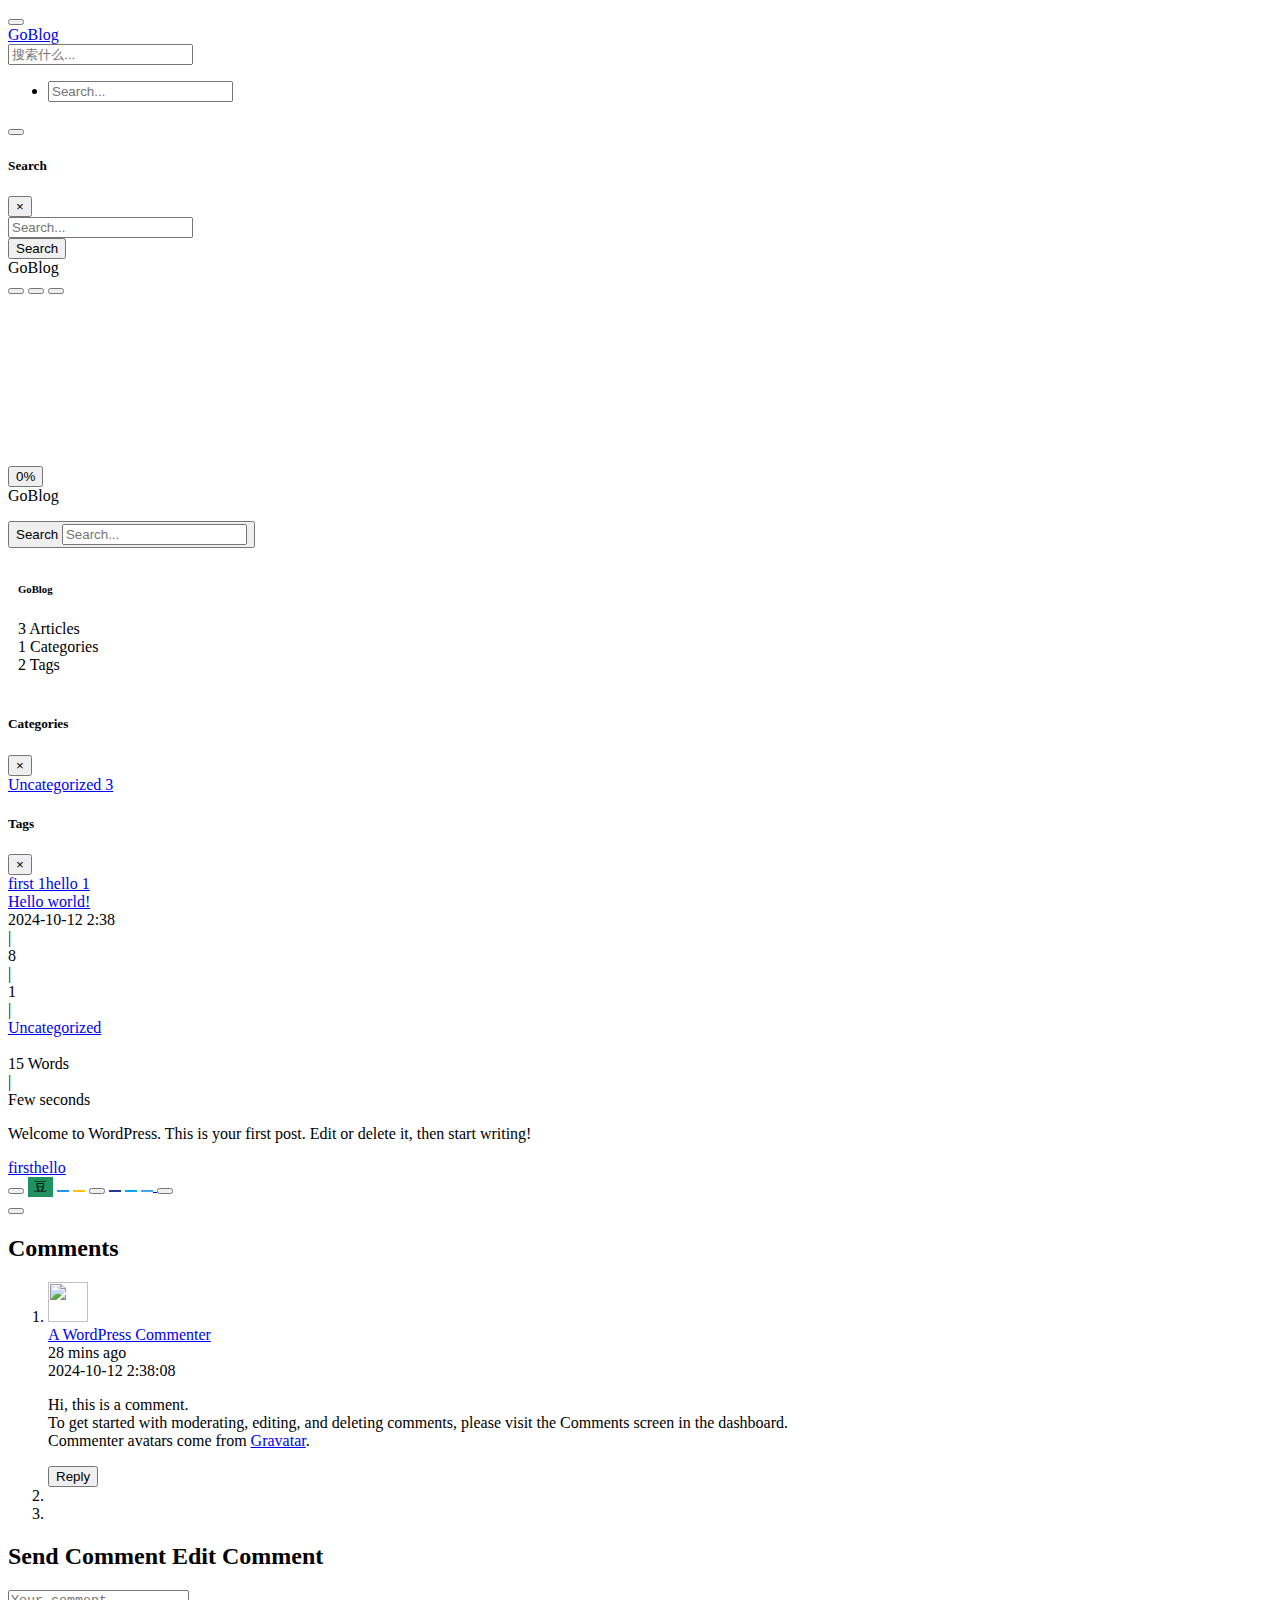
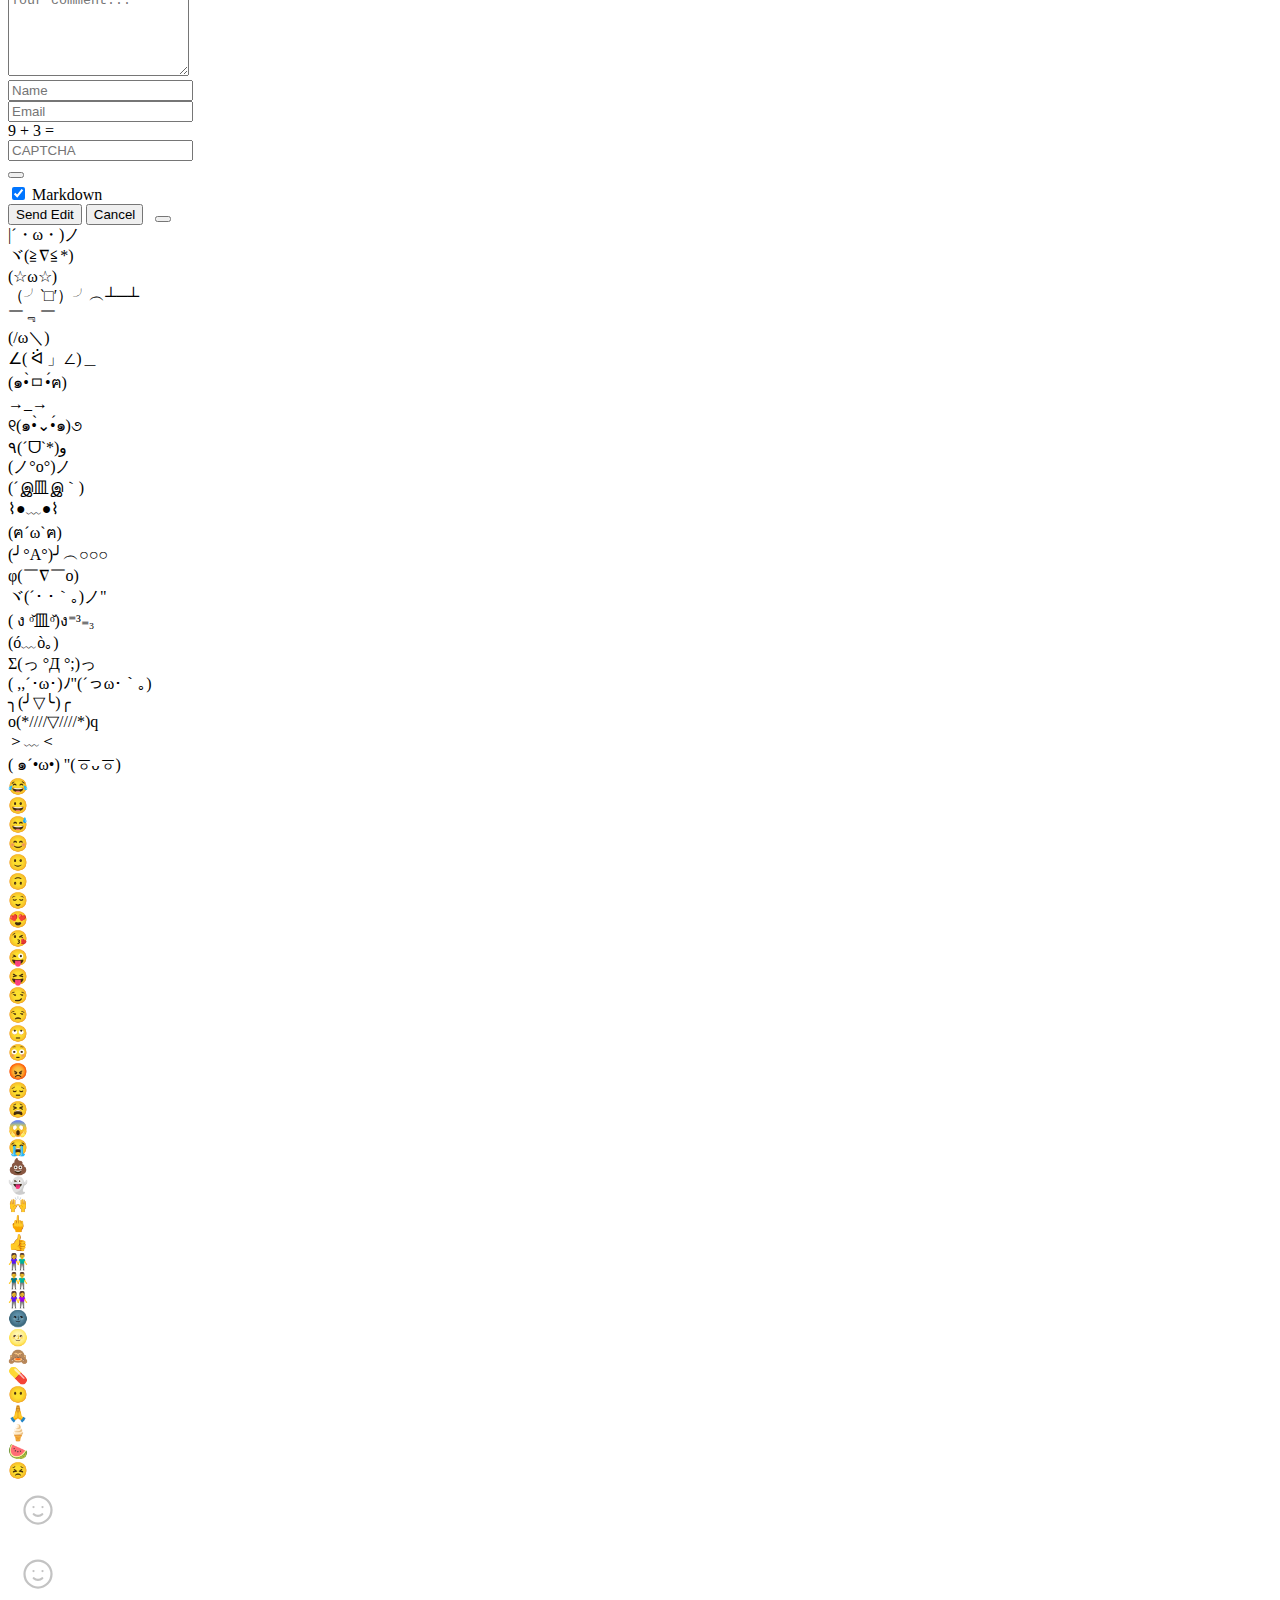
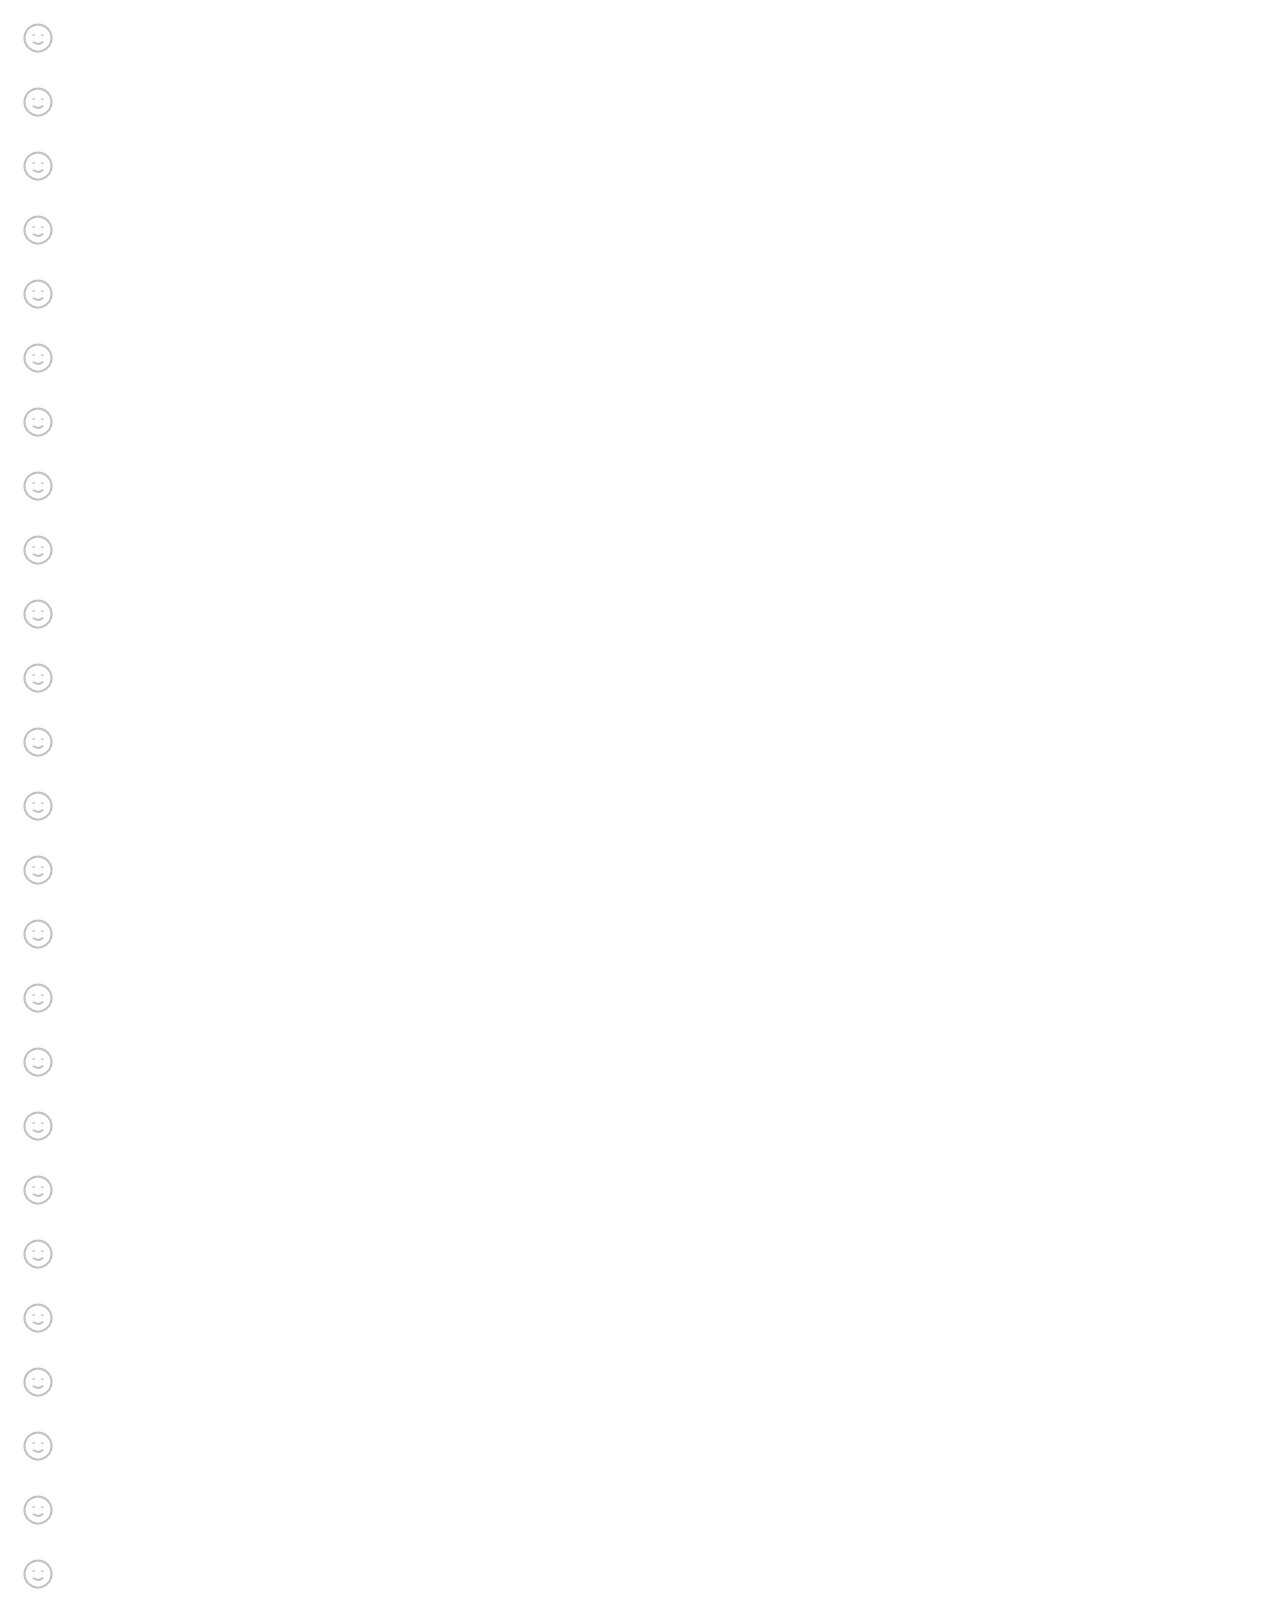
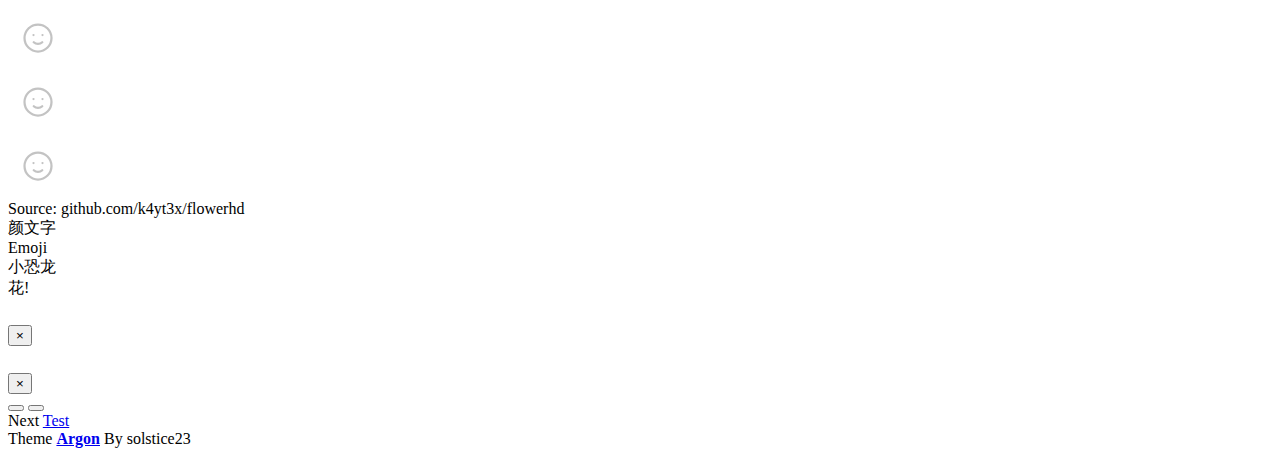
==== commit eea3551c: "Update hello.html" ====
--- a/hello.html
+++ b/hello.html
@@ -38,15 +38,6 @@
 !function(i,n){var o,s,e;function c(e){try{var t={supportTests:e,timestamp:(new Date).valueOf()};sessionStorage.setItem(o,JSON.stringify(t))}catch(e){}}function p(e,t,n){e.clearRect(0,0,e.canvas.width,e.canvas.height),e.fillText(t,0,0);var t=new Uint32Array(e.getImageData(0,0,e.canvas.width,e.canvas.height).data),r=(e.clearRect(0,0,e.canvas.width,e.canvas.height),e.fillText(n,0,0),new Uint32Array(e.getImageData(0,0,e.canvas.width,e.canvas.height).data));return t.every(function(e,t){return e===r[t]})}function u(e,t,n){switch(t){case"flag":return n(e,"\ud83c\udff3\ufe0f\u200d\u26a7\ufe0f","\ud83c\udff3\ufe0f\u200b\u26a7\ufe0f")?!1:!n(e,"\ud83c\uddfa\ud83c\uddf3","\ud83c\uddfa\u200b\ud83c\uddf3")&&!n(e,"\ud83c\udff4\udb40\udc67\udb40\udc62\udb40\udc65\udb40\udc6e\udb40\udc67\udb40\udc7f","\ud83c\udff4\u200b\udb40\udc67\u200b\udb40\udc62\u200b\udb40\udc65\u200b\udb40\udc6e\u200b\udb40\udc67\u200b\udb40\udc7f");case"emoji":return!n(e,"\ud83d\udc26\u200d\u2b1b","\ud83d\udc26\u200b\u2b1b")}return!1}function f(e,t,n){var r="undefined"!=typeof WorkerGlobalScope&&self instanceof WorkerGlobalScope?new OffscreenCanvas(300,150):i.createElement("canvas"),a=r.getContext("2d",{willReadFrequently:!0}),o=(a.textBaseline="top",a.font="600 32px Arial",{});return e.forEach(function(e){o[e]=t(a,e,n)}),o}function t(e){var t=i.createElement("script");t.src=e,t.defer=!0,i.head.appendChild(t)}"undefined"!=typeof Promise&&(o="wpEmojiSettingsSupports",s=["flag","emoji"],n.supports={everything:!0,everythingExceptFlag:!0},e=new Promise(function(e){i.addEventListener("DOMContentLoaded",e,{once:!0})}),new Promise(function(t){var n=function(){try{var e=JSON.parse(sessionStorage.getItem(o));if("object"==typeof e&&"number"==typeof e.timestamp&&(new Date).valueOf()<e.timestamp+604800&&"object"==typeof e.supportTests)return e.supportTests}catch(e){}return null}();if(!n){if("undefined"!=typeof Worker&&"undefined"!=typeof OffscreenCanvas&&"undefined"!=typeof URL&&URL.createObjectURL&&"undefined"!=typeof Blob)try{var e="postMessage("+f.toString()+"("+[JSON.stringify(s),u.toString(),p.toString()].join(",")+"));",r=new Blob([e],{type:"text/javascript"}),a=new Worker(URL.createObjectURL(r),{name:"wpTestEmojiSupports"});return void(a.onmessage=function(e){c(n=e.data),a.terminate(),t(n)})}catch(e){}c(n=f(s,u,p))}t(n)}).then(function(e){for(var t in e)n.supports[t]=e[t],n.supports.everything=n.supports.everything&&n.supports[t],"flag"!==t&&(n.supports.everythingExceptFlag=n.supports.everythingExceptFlag&&n.supports[t]);n.supports.everythingExceptFlag=n.supports.everythingExceptFlag&&!n.supports.flag,n.DOMReady=!1,n.readyCallback=function(){n.DOMReady=!0}}).then(function(){return e}).then(function(){var e;n.supports.everything||(n.readyCallback(),(e=n.source||{}).concatemoji?t(e.concatemoji):e.wpemoji&&e.twemoji&&(t(e.twemoji),t(e.wpemoji)))}))}((window,document),window._wpemojiSettings);
 /* ]]> */
 </script>
-<link rel='stylesheet' id='dashicons-css' href='http://localhost:8080/wordpress/wp-includes/css/dashicons.min.css?ver=6.6.2' type='text/css' media='all' />
-<link rel='stylesheet' id='admin-bar-css' href='http://localhost:8080/wordpress/wp-includes/css/admin-bar.min.css?ver=6.6.2' type='text/css' media='all' />
-<style id='admin-bar-inline-css' type='text/css'>
-
-		@media screen { html { margin-top: 32px !important; } }
-		@media screen and ( max-width: 782px ) { html { margin-top: 46px !important; } }
-	
-@media print { #wpadminbar { display:none; } }
-</style>
 <link rel='stylesheet' id='argon_css_merged-css' href='http://localhost:8080/wordpress/wp-content/themes/argon-theme-master/assets/argon_css_merged.css?ver=1.3.5' type='text/css' media='all' />
 <link rel='stylesheet' id='style-css' href='http://localhost:8080/wordpress/wp-content/themes/argon-theme-master/style.css?ver=1.3.5' type='text/css' media='all' />
 <link rel='stylesheet' id='googlefont-css' href='//fonts.googleapis.com/css?family=Open+Sans%3A300%2C400%2C600%2C700%7CNoto+Serif+SC%3A300%2C600&#038;display=swap&#038;ver=6.6.2' type='text/css' media='all' />
@@ -204,7 +195,7 @@
 	}
 </style>
 
-<body class="post-template-default single single-post postid-1 single-format-standard logged-in admin-bar no-customize-support">
+<body class="post-template-default single single-post postid-1 single-format-standard">
 <div id="toolbar">
 	<header class="header-global">
 		<nav id="navbar-main" class="navbar navbar-main navbar-expand-lg navbar-transparent navbar-light bg-primary headroom--not-bottom headroom--not-top headroom--pinned">
@@ -402,7 +393,7 @@
 														<nav class="site-state">
 								<div class="site-state-item site-state-posts">
 									<a  style="cursor: default;">
-										<span class="site-state-item-count">2</span>
+										<span class="site-state-item-count">3</span>
 										<span class="site-state-item-name">Articles</span>
 									</a>
 								</div>
@@ -435,7 +426,7 @@
 				</button>
 			</div>
 			<div class="modal-body">
-				<a href=http://localhost:8080/wordpress/index.php/category/uncategorized/ class='badge badge-secondary tag'>Uncategorized <span class='tag-num'>2</span></a>			</div>
+				<a href=http://localhost:8080/wordpress/index.php/category/uncategorized/ class='badge badge-secondary tag'>Uncategorized <span class='tag-num'>3</span></a>			</div>
 		</div>
 	</div>
 </div>
@@ -465,7 +456,7 @@
 					<time title="Posted at 2024-10-12 2:38:08 | Edited at 2024-10-12 2:51:59">2024-10-12 2:38
 					</time>
 				</div> <div class="post-meta-devide">|</div> <div class="post-meta-detail post-meta-detail-views">
-					<i class="fa fa-eye" aria-hidden="true"></i> 5</div> <div class="post-meta-devide">|</div> <div class="post-meta-detail post-meta-detail-comments">
+					<i class="fa fa-eye" aria-hidden="true"></i> 8</div> <div class="post-meta-devide">|</div> <div class="post-meta-detail post-meta-detail-comments">
 					<i class="fa fa-comments-o" aria-hidden="true"></i> 1</div> <div class="post-meta-devide">|</div> <div class="post-meta-detail post-meta-detail-categories">
 				<i class="fa fa-bookmark-o" aria-hidden="true"></i> <a href="http://localhost:8080/wordpress/index.php/category/uncategorized/" target="_blank" class="post-meta-detail-catagory-link">Uncategorized</a></div>			</br><div class="post-meta-detail post-meta-detail-words">
 		<i class="fa fa-file-word-o" aria-hidden="true"></i><span> 15 Words</span>
@@ -610,7 +601,7 @@
 																																		</div>
 				<div class="comment-info">
 										<div class="comment-time">
-						<span class="human-time" data-time="1728700688">19 mins ago</span>
+						<span class="human-time" data-time="1728700688">28 mins ago</span>
 						<div class="comment-time-details">2024-10-12 2:38:08</div>
 					</div>
 				</div>
@@ -635,7 +626,7 @@
 </div>
 
 
-<div id="post_comment" class="card shadow-sm logged">
+<div id="post_comment" class="card shadow-sm ">
 	<div class="card-body">
 		<h2 class="post-comment-title">
 			<i class="fa fa-commenting"></i>
@@ -663,7 +654,7 @@
 							<div class="input-group-prepend">
 								<span class="input-group-text"><i class="fa fa-user-circle"></i></span>
 							</div>
-							<input id="post_comment_name" class="form-control" placeholder="Name" type="text" name="author" value="Rozi">
+							<input id="post_comment_name" class="form-control" placeholder="Name" type="text" name="author" value="">
 						</div>
 					</div>
 				</div>
@@ -673,7 +664,7 @@
 							<div class="input-group-prepend">
 								<span class="input-group-text"><i class="fa fa-envelope"></i></span>
 							</div>
-							<input id="post_comment_email" class="form-control" placeholder="Email" type="email" name="email" value="addmin@jfjfkkopfhdjm.com">
+							<input id="post_comment_email" class="form-control" placeholder="Email" type="email" name="email" value="">
 						</div>
 					</div>
 				</div>
@@ -683,7 +674,7 @@
 							<div class="input-group-prepend">
 								<span class="input-group-text"><i class="fa fa-key"></i></span>
 							</div>
-							<input id="post_comment_captcha" class="form-control" placeholder="CAPTCHA" type="text" value="12" disabled>
+							<input id="post_comment_captcha" class="form-control" placeholder="CAPTCHA" type="text" >
 							<style>
 								.post-comment-captcha-container:before{
 									content: attr(captcha);
@@ -705,7 +696,7 @@
 					</div>
 				</div>
 			</div>
-			<div class="row hide-on-comment-editing " style="margin-top: 10px; display: none">
+			<div class="row hide-on-comment-editing " style="margin-top: 10px; ">
 				<div class="col-md-12">
 					<button id="post_comment_toggle_extra_input" type="button" class="btn btn-icon btn-outline-primary btn-sm" tooltip-show-extra-field="Show Extra Field" tooltip-hide-extra-field="Hide Extra Field">
 						<span class="btn-inner--icon"><i class="fa fa-angle-down"></i></span>
@@ -786,30 +777,7 @@
 		
 	</div>
 </div>
-<script type="text/javascript" src="http://localhost:8080/wordpress/wp-includes/js/hoverintent-js.min.js?ver=2.2.1" id="hoverintent-js-js"></script>
-<script type="text/javascript" src="http://localhost:8080/wordpress/wp-includes/js/admin-bar.min.js?ver=6.6.2" id="admin-bar-js"></script>
-<script type="text/javascript">
-/* <![CDATA[ */
-
-		(function() {
-			var request, b = document.body, c = 'className', cs = 'customize-support', rcs = new RegExp('(^|\\s+)(no-)?'+cs+'(\\s+|$)');
-
-				request = true;
-	
-			b[c] = b[c].replace( rcs, ' ' );
-			// The customizer requires postMessage and CORS (if the site is cross domain).
-			b[c] += ( window.postMessage && request ? ' ' : ' no-' ) + cs;
-		}());
-	
-/* ]]> */
-</script>
-		<div id="wpadminbar" class="nojq nojs mobile">
-							<a class="screen-reader-shortcut" href="#wp-toolbar" tabindex="1">Skip to toolbar</a>
-						<div class="quicklinks" id="wp-toolbar" role="navigation" aria-label="Toolbar">
-				<ul role='menu' id='wp-admin-bar-root-default' class="ab-top-menu"><li role='group' id='wp-admin-bar-wp-logo' class="menupop"><a class='ab-item' role="menuitem" aria-expanded="false" href='http://localhost:8080/wordpress/wp-admin/about.php'><span class="ab-icon" aria-hidden="true"></span><span class="screen-reader-text">About WordPress</span></a><div class="ab-sub-wrapper"><ul role='menu' aria-label='About WordPress' id='wp-admin-bar-wp-logo-default' class="ab-submenu"><li role='group' id='wp-admin-bar-about'><a class='ab-item' role="menuitem" href='http://localhost:8080/wordpress/wp-admin/about.php'>About WordPress</a></li><li role='group' id='wp-admin-bar-contribute'><a class='ab-item' role="menuitem" href='http://localhost:8080/wordpress/wp-admin/contribute.php'>Get Involved</a></li></ul><ul role='menu' aria-label='About WordPress' id='wp-admin-bar-wp-logo-external' class="ab-sub-secondary ab-submenu"><li role='group' id='wp-admin-bar-wporg'><a class='ab-item' role="menuitem" href='https://wordpress.org/'>WordPress.org</a></li><li role='group' id='wp-admin-bar-documentation'><a class='ab-item' role="menuitem" href='https://wordpress.org/documentation/'>Documentation</a></li><li role='group' id='wp-admin-bar-learn'><a class='ab-item' role="menuitem" href='https://learn.wordpress.org/'>Learn WordPress</a></li><li role='group' id='wp-admin-bar-support-forums'><a class='ab-item' role="menuitem" href='https://wordpress.org/support/forums/'>Support</a></li><li role='group' id='wp-admin-bar-feedback'><a class='ab-item' role="menuitem" href='https://wordpress.org/support/forum/requests-and-feedback'>Feedback</a></li></ul></div></li><li role='group' id='wp-admin-bar-site-name' class="menupop"><a class='ab-item' role="menuitem" aria-expanded="false" href='http://localhost:8080/wordpress/wp-admin/'>GoBlog</a><div class="ab-sub-wrapper"><ul role='menu' aria-label='GoBlog' id='wp-admin-bar-site-name-default' class="ab-submenu"><li role='group' id='wp-admin-bar-dashboard'><a class='ab-item' role="menuitem" href='http://localhost:8080/wordpress/wp-admin/'>Dashboard</a></li><li role='group' id='wp-admin-bar-plugins'><a class='ab-item' role="menuitem" href='http://localhost:8080/wordpress/wp-admin/plugins.php'>Plugins</a></li></ul><ul role='menu' aria-label='GoBlog' id='wp-admin-bar-appearance' class="ab-submenu"><li role='group' id='wp-admin-bar-themes'><a class='ab-item' role="menuitem" href='http://localhost:8080/wordpress/wp-admin/themes.php'>Themes</a></li><li role='group' id='wp-admin-bar-widgets'><a class='ab-item' role="menuitem" href='http://localhost:8080/wordpress/wp-admin/widgets.php'>Widgets</a></li><li role='group' id='wp-admin-bar-menus'><a class='ab-item' role="menuitem" href='http://localhost:8080/wordpress/wp-admin/nav-menus.php'>Menus</a></li></ul></div></li><li role='group' id='wp-admin-bar-customize' class="hide-if-no-customize"><a class='ab-item' role="menuitem" href='http://localhost:8080/wordpress/wp-admin/customize.php?url=http%3A%2F%2Flocalhost%3A8080%2Fwordpress%2Findex.php%2F2024%2F10%2F12%2Fhello-world%2F'>Customize</a></li><li role='group' id='wp-admin-bar-comments'><a class='ab-item' role="menuitem" href='http://localhost:8080/wordpress/wp-admin/edit-comments.php'><span class="ab-icon" aria-hidden="true"></span><span class="ab-label awaiting-mod pending-count count-0" aria-hidden="true">0</span><span class="screen-reader-text comments-in-moderation-text">0 Comments in moderation</span></a></li><li role='group' id='wp-admin-bar-new-content' class="menupop"><a class='ab-item' role="menuitem" aria-expanded="false" href='http://localhost:8080/wordpress/wp-admin/post-new.php'><span class="ab-icon" aria-hidden="true"></span><span class="ab-label">New</span></a><div class="ab-sub-wrapper"><ul role='menu' aria-label='New' id='wp-admin-bar-new-content-default' class="ab-submenu"><li role='group' id='wp-admin-bar-new-post'><a class='ab-item' role="menuitem" href='http://localhost:8080/wordpress/wp-admin/post-new.php'>Post</a></li><li role='group' id='wp-admin-bar-new-media'><a class='ab-item' role="menuitem" href='http://localhost:8080/wordpress/wp-admin/media-new.php'>Media</a></li><li role='group' id='wp-admin-bar-new-link'><a class='ab-item' role="menuitem" href='http://localhost:8080/wordpress/wp-admin/link-add.php'>Link</a></li><li role='group' id='wp-admin-bar-new-page'><a class='ab-item' role="menuitem" href='http://localhost:8080/wordpress/wp-admin/post-new.php?post_type=page'>Page</a></li><li role='group' id='wp-admin-bar-new-shuoshuo'><a class='ab-item' role="menuitem" href='http://localhost:8080/wordpress/wp-admin/post-new.php?post_type=shuoshuo'>Essays</a></li><li role='group' id='wp-admin-bar-new-user'><a class='ab-item' role="menuitem" href='http://localhost:8080/wordpress/wp-admin/user-new.php'>User</a></li></ul></div></li><li role='group' id='wp-admin-bar-edit'><a class='ab-item' role="menuitem" href='http://localhost:8080/wordpress/wp-admin/post.php?post=1&#038;action=edit'>Edit Post</a></li></ul><ul role='menu' id='wp-admin-bar-top-secondary' class="ab-top-secondary ab-top-menu"><li role='group' id='wp-admin-bar-my-account' class="menupop with-avatar"><a class='ab-item' role="menuitem" aria-expanded="false" href='http://localhost:8080/wordpress/wp-admin/profile.php'>Howdy, <span class="display-name">Rozi</span><img alt='' src='http://1.gravatar.com/avatar/7fbbdb91724f4f09f5b1c4aac1dbbe0a?s=26&#038;d=mm&#038;r=g' srcset='http://1.gravatar.com/avatar/7fbbdb91724f4f09f5b1c4aac1dbbe0a?s=52&#038;d=mm&#038;r=g 2x' class='avatar avatar-26 photo' height='26' width='26' loading='lazy' decoding='async'/></a><div class="ab-sub-wrapper"><ul role='menu' aria-label='Howdy, Rozi' id='wp-admin-bar-user-actions' class="ab-submenu"><li role='group' id='wp-admin-bar-user-info'><a class='ab-item' role="menuitem" href='http://localhost:8080/wordpress/wp-admin/profile.php'><img alt='' src='http://1.gravatar.com/avatar/7fbbdb91724f4f09f5b1c4aac1dbbe0a?s=64&#038;d=mm&#038;r=g' srcset='http://1.gravatar.com/avatar/7fbbdb91724f4f09f5b1c4aac1dbbe0a?s=128&#038;d=mm&#038;r=g 2x' class='avatar avatar-64 photo' height='64' width='64' loading='lazy' decoding='async'/><span class='display-name'>Rozi</span><span class='display-name edit-profile'>Edit Profile</span></a></li><li role='group' id='wp-admin-bar-logout'><a class='ab-item' role="menuitem" href='http://localhost:8080/wordpress/wp-login.php?action=logout&#038;_wpnonce=4c00a68ed5'>Log Out</a></li></ul></div></li><li role='group' id='wp-admin-bar-search' class="admin-bar-search"><div class="ab-item ab-empty-item" tabindex="-1" role="menuitem"><form action="http://localhost:8080/wordpress/" method="get" id="adminbarsearch"><input class="adminbar-input" name="s" id="adminbar-search" type="text" value="" maxlength="150" /><label for="adminbar-search" class="screen-reader-text">Search</label><input type="submit" class="adminbar-button" value="Search" /></form></div></li></ul>			</div>
-		</div>
-
-		</body>
+</body>
 
 
 </html>
